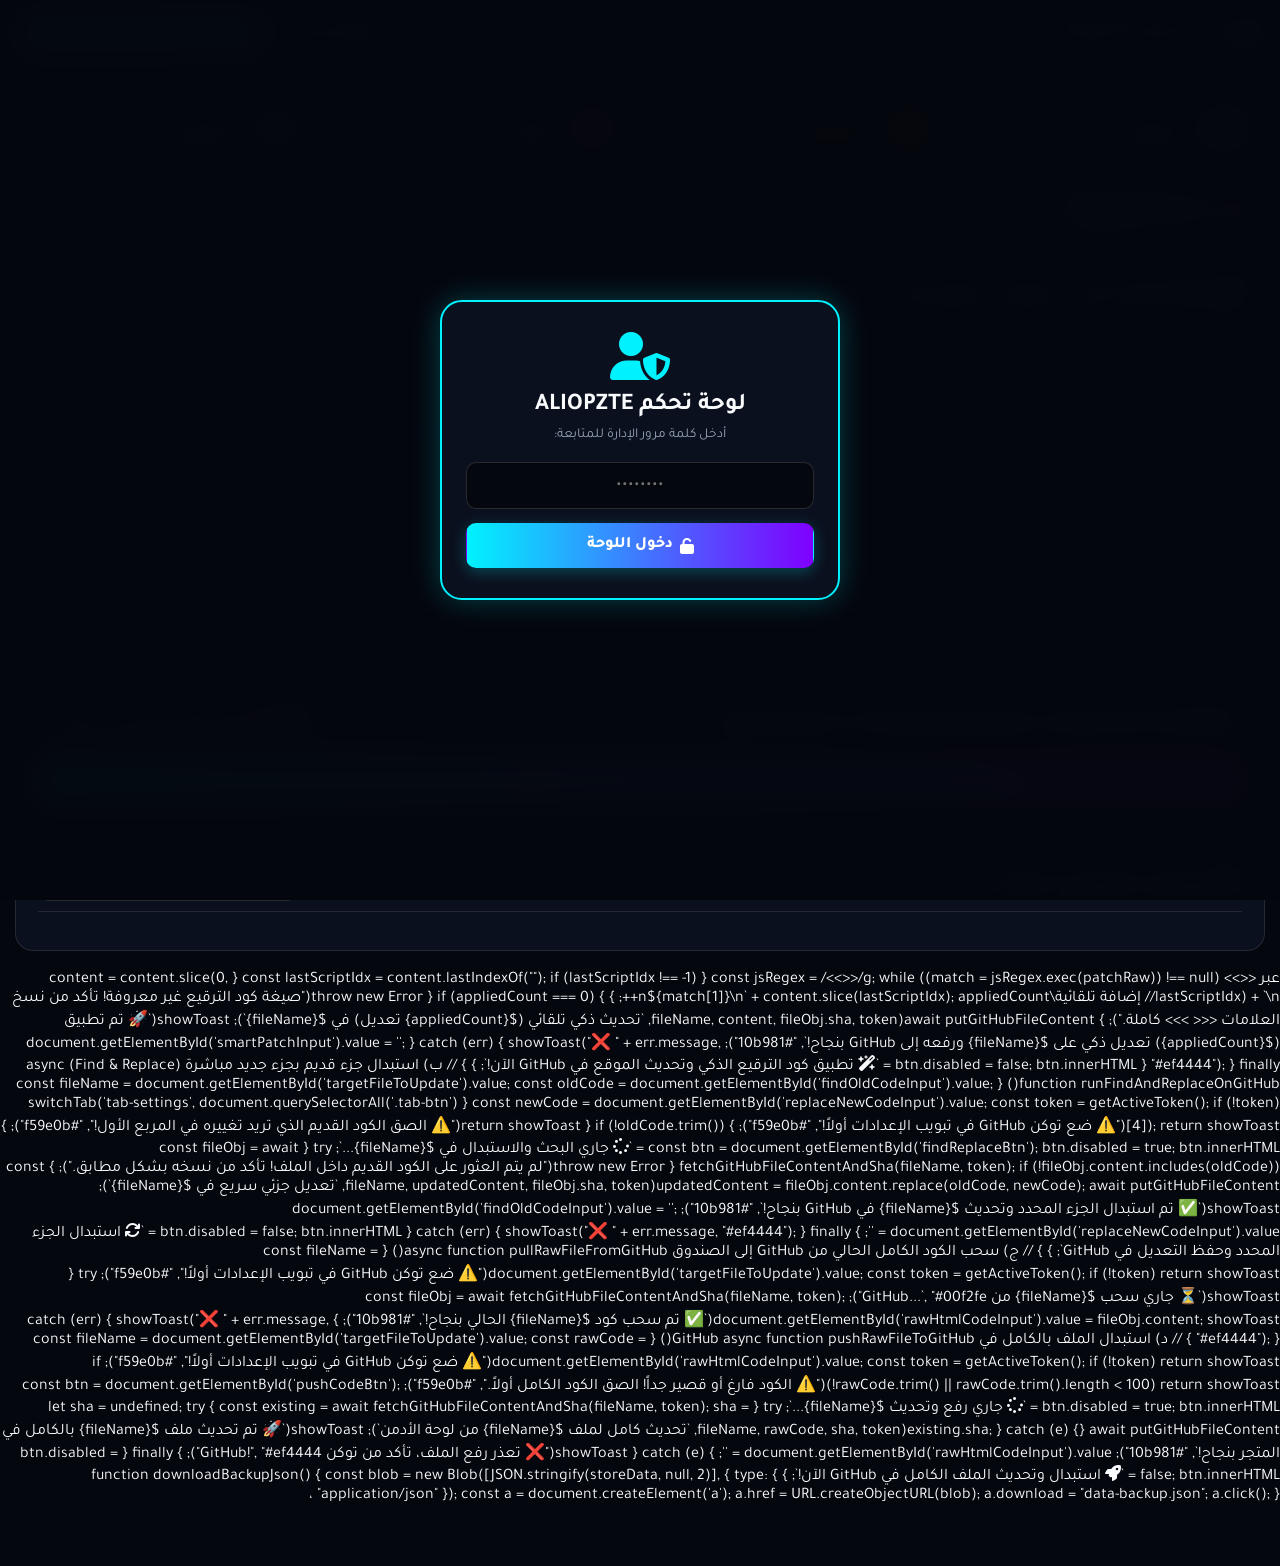
==== admin.html @ 4e35974c "Update admin.html" ====
<!DOCTYPE html>
<html lang="ar" dir="rtl">
<head>
    <meta charset="UTF-8">
    <meta name="viewport" content="width=device-width, initial-scale=1.0">
    <title>لوحة تحكم المتجر | ALIOPZTE Admin</title>
    <link href="https://fonts.googleapis.com/css2?family=Tajawal:wght@400;500;700;800;900&display=swap" rel="stylesheet">
    <link rel="stylesheet" href="https://cdnjs.cloudflare.com/ajax/libs/font-awesome/6.5.1/css/all.min.css">
    <style>
        :root {
            --bg-main: #05070e;
            --bg-card: rgba(13, 18, 32, 0.92);
            --primary: #00f2fe;
            --secondary: #7f00ff;
            --accent: #ff007f;
            --success: #10b981;
            --warning: #f59e0b;
            --danger: #ef4444;
            --text-main: #f8fafc;
            --text-muted: #94a3b8;
            --border: rgba(255, 255, 255, 0.1);
        }

        * { box-sizing: border-box; margin: 0; padding: 0; }
        body {
            background-color: var(--bg-main);
            background-image: 
                radial-gradient(circle at 15% 15%, rgba(127, 0, 255, 0.12) 0%, transparent 45%),
                radial-gradient(circle at 85% 85%, rgba(0, 242, 254, 0.12) 0%, transparent 45%);
            background-attachment: fixed;
            color: var(--text-main);
            font-family: 'Tajawal', sans-serif;
            min-height: 100vh;
            padding-bottom: 60px;
        }

        /* شاشة القفل */
        #loginOverlay {
            position: fixed; inset: 0; background: rgba(5, 7, 14, 0.98);
            backdrop-filter: blur(15px); z-index: 9999;
            display: flex; align-items: center; justify-content: center; padding: 20px;
        }
        .login-box {
            background: var(--bg-card); border: 2px solid var(--primary);
            border-radius: 22px; padding: 30px 24px; max-width: 400px; width: 100%;
            text-align: center; box-shadow: 0 0 30px rgba(0, 242, 254, 0.25);
        }

        /* الهيدر */
        .admin-header {
            background: rgba(5, 7, 14, 0.92); backdrop-filter: blur(14px);
            border-bottom: 1px solid var(--border); padding: 14px 20px;
            position: sticky; top: 0; z-index: 1000;
            display: flex; align-items: center; justify-content: space-between; flex-wrap: wrap; gap: 12px;
        }
        .brand { display: flex; align-items: center; gap: 10px; font-weight: 900; font-size: 1.25rem; color: #fff; text-decoration: none; }
        .brand i { color: var(--primary); font-size: 1.5rem; }

        .btn {
            padding: 10px 16px; border-radius: 10px; border: 1px solid transparent;
            font-family: inherit; font-weight: 800; font-size: 0.85rem;
            cursor: pointer; display: inline-flex; align-items: center; gap: 7px;
            text-decoration: none; color: #fff; transition: 0.2s;
        }
        .btn:hover { transform: translateY(-2px); }
        .btn:disabled { opacity: 0.5; cursor: not-allowed; transform: none; }
        .btn-primary { background: linear-gradient(90deg, var(--primary), var(--secondary)); box-shadow: 0 4px 15px rgba(0, 242, 254, 0.25); }
        .btn-success { background: linear-gradient(90deg, #10b981, #059669); box-shadow: 0 4px 15px rgba(16, 185, 129, 0.3); }
        .btn-danger { background: rgba(239, 68, 68, 0.18); border-color: rgba(239, 68, 68, 0.5); color: #fca5a5; }
        .btn-warning { background: linear-gradient(90deg, #f59e0b, #ea580c); color: #fff; }
        .btn-glass { background: rgba(255, 255, 255, 0.07); border-color: var(--border); }

        .container { max-width: 1280px; margin: 20px auto; padding: 0 15px; }

        /* شريط الإحصائيات */
        .stats-grid {
            display: grid; grid-template-columns: repeat(auto-fit, minmax(200px, 1fr));
            gap: 14px; margin-bottom: 20px;
        }
        .stat-card {
            background: var(--bg-card); border: 1px solid var(--border);
            border-radius: 16px; padding: 16px; display: flex; align-items: center; gap: 14px;
        }
        .stat-icon {
            width: 46px; height: 46px; border-radius: 12px;
            display: flex; align-items: center; justify-content: center; font-size: 1.3rem;
        }

        /* التبويبات */
        .tabs-nav {
            display: flex; gap: 8px; overflow-x: auto; padding-bottom: 10px; margin-bottom: 18px;
        }
        .tab-btn {
            background: var(--bg-card); border: 1px solid var(--border);
            color: var(--text-muted); padding: 11px 18px; border-radius: 12px;
            font-family: inherit; font-weight: 800; font-size: 0.88rem;
            cursor: pointer; white-space: nowrap; display: flex; align-items: center; gap: 8px;
        }
        .tab-btn.active {
            background: linear-gradient(90deg, rgba(0, 242, 254, 0.2), rgba(127, 0, 255, 0.2));
            border-color: var(--primary); color: #fff;
        }

        .tab-pane { display: none; }
        .tab-pane.active { display: block; }

        .card-panel {
            background: var(--bg-card); border: 1px solid var(--border);
            border-radius: 18px; padding: 22px; margin-bottom: 20px;
        }
        .panel-title {
            font-size: 1.15rem; font-weight: 900; margin-bottom: 16px;
            padding-bottom: 10px; border-bottom: 1px solid var(--border);
            display: flex; align-items: center; justify-content: space-between; flex-wrap: wrap; gap: 10px;
        }

        .form-grid { display: grid; grid-template-columns: 1fr 1fr; gap: 14px; margin-bottom: 14px; }
        @media (max-width: 700px) { .form-grid { grid-template-columns: 1fr; } }
        .form-group { margin-bottom: 14px; }
        label { display: block; font-size: 0.84rem; font-weight: 800; margin-bottom: 6px; color: #cbd5e1; }
        input[type="text"], input[type="password"], input[type="datetime-local"], select, textarea {
            width: 100%; padding: 11px 14px; border-radius: 10px;
            border: 1px solid rgba(255, 255, 255, 0.14); background: rgba(5, 7, 14, 0.85);
            color: #fff; font-family: inherit; font-size: 0.9rem; outline: none;
        }
        input:focus, select:focus, textarea:focus { border-color: var(--primary); }

        textarea.code-editor-box {
            font-family: monospace;
            font-size: 0.82rem;
            direction: ltr;
            text-align: left;
            line-height: 1.5;
            background: #02040a;
            border-color: rgba(16, 185, 129, 0.4);
            color: #00ff88;
        }

        .patch-guide-banner {
            background: rgba(16, 185, 129, 0.08);
            border: 1px dashed rgba(16, 185, 129, 0.5);
            border-radius: 12px;
            padding: 12px 15px;
            margin-bottom: 16px;
            font-size: 0.83rem;
            line-height: 1.6;
            color: #d1fae5;
        }

        /* قائمة العناصر في الأدمن */
        .admin-items-grid {
            display: grid; grid-template-columns: repeat(auto-fill, minmax(270px, 1fr)); gap: 14px;
        }
        .admin-item-card {
            background: rgba(5, 7, 14, 0.75); border: 1px solid var(--border);
            border-radius: 14px; overflow: hidden; display: flex; flex-direction: column;
        }
        .admin-item-card img { width: 100%; height: 140px; object-fit: cover; }
        .admin-item-body { padding: 12px; flex: 1; display: flex; flex-direction: column; gap: 6px; }
        .admin-item-actions { display: flex; gap: 6px; margin-top: auto; padding-top: 8px; flex-wrap: wrap; }

        /* بادجات جوائز العجلة */
        .prizes-list { display: flex; flex-wrap: wrap; gap: 10px; margin-top: 12px; }
        .prize-chip {
            background: rgba(255, 215, 0, 0.12); border: 1px solid rgba(255, 215, 0, 0.4);
            color: #ffd700; padding: 8px 14px; border-radius: 12px; font-weight: 800; font-size: 0.88rem;
            display: flex; align-items: center; gap: 10px;
        }
        .prize-chip button {
            background: rgba(239, 68, 68, 0.25); border: none; color: #fca5a5;
            width: 22px; height: 22px; border-radius: 50%; cursor: pointer; font-size: 0.75rem;
        }

        .quick-xp-btns { display: flex; gap: 8px; flex-wrap: wrap; margin: 10px 0 16px; }
        .quick-xp-btn {
            background: rgba(0, 242, 254, 0.12); border: 1px solid rgba(0, 242, 254, 0.35);
            color: var(--primary); padding: 6px 12px; border-radius: 8px;
            font-family: inherit; font-weight: 800; font-size: 0.8rem; cursor: pointer;
        }
        .quick-xp-btn:hover { background: var(--primary); color: #000; }

        #toastBox {
            position: fixed; bottom: 20px; left: 20px; z-index: 9999;
            display: flex; flex-direction: column; gap: 8px;
        }
        .toast-item {
            background: #0d1222; border-right: 4px solid var(--primary);
            color: #fff; padding: 12px 18px; border-radius: 10px; font-weight: 800;
            box-shadow: 0 8px 25px rgba(0,0,0,0.6); font-size: 0.88rem;
        }
    </style>
</head>
<body>

    <!-- نافذة تسجيل الدخول للأدمن -->
    <div id="loginOverlay">
        <div class="login-box">
            <i class="fa-solid fa-user-shield" style="font-size:3rem; color:var(--primary); margin-bottom:12px;"></i>
            <h2 style="margin-bottom:6px;">لوحة تحكم ALIOPZTE</h2>
            <p style="color:var(--text-muted); font-size:0.85rem; margin-bottom:18px;">أدخل كلمة مرور الإدارة للمتابعة:</p>
            <input type="password" id="adminPassInput" placeholder="••••••••" style="text-align:center; font-size:1.2rem; margin-bottom:14px;" onkeydown="if(event.key==='Enter') checkAdminLogin()">
            <button onclick="checkAdminLogin()" class="btn btn-primary" style="width:100%; justify-content:center; padding:12px; font-size:1rem;">
                <i class="fa-solid fa-unlock"></i> دخول اللوحة
            </button>
            <p id="loginErr" style="color:var(--danger); font-size:0.82rem; margin-top:10px; display:none;">❌ كلمة المرور غير صحيحة!</p>
        </div>
    </div>

    <!-- الهيدر العلوي -->
    <header class="admin-header">
        <a href="index.html" class="brand">
            <i class="fa-solid fa-gauge-high"></i>
            <span>إدارة متجر <span style="color:var(--primary);">ALIOPZTE</span></span>
        </a>
        <div style="display:flex; gap:8px; flex-wrap:wrap;">
            <a href="index.html" class="btn btn-glass"><i class="fa-solid fa-store"></i> فتح المتجر</a>
            <button onclick="saveDataToGitHub()" id="mainSaveBtn" class="btn btn-success">
                <i class="fa-solid fa-cloud-arrow-up"></i> حفظ جميع التغييرات في المتجر
            </button>
        </div>
    </header>

    <div class="container">
        <!-- شريط الإحصائيات السريعة -->
        <div class="stats-grid">
            <div class="stat-card">
                <div class="stat-icon" style="background:rgba(0,242,254,0.15); color:var(--primary);"><i class="fa-solid fa-gamepad"></i></div>
                <div>
                    <span style="font-size:0.78rem; color:var(--text-muted);">إجمالي العناصر والملفات</span>
                    <strong id="statItemsCount" style="display:block; font-size:1.25rem;">0 عنصر</strong>
                </div>
            </div>
            <div class="stat-card">
                <div class="stat-icon" style="background:rgba(245,158,11,0.15); color:#ffd700;"><i class="fa-solid fa-dharmachakra"></i></div>
                <div>
                    <span style="font-size:0.78rem; color:var(--text-muted);">حالة عجلة الحظ</span>
                    <strong id="statWheelState" style="display:block; font-size:1.1rem; color:#ffd700;">مقفلة 🔒</strong>
                </div>
            </div>
            <div class="stat-card">
                <div class="stat-icon" style="background:rgba(255,0,127,0.15); color:var(--accent);"><i class="fa-solid fa-key"></i></div>
                <div>
                    <span style="font-size:0.78rem; color:var(--text-muted);">أكواد الهدايا الفعالة</span>
                    <strong id="statCodesCount" style="display:block; font-size:1.25rem;">0 كود</strong>
                </div>
            </div>
            <div class="stat-card">
                <div class="stat-icon" style="background:rgba(16,185,129,0.15); color:var(--success);"><i class="fa-solid fa-handshake"></i></div>
                <div>
                    <span style="font-size:0.78rem; color:var(--text-muted);">شركاء المتجر</span>
                    <strong id="statPartnersCount" style="display:block; font-size:1.25rem;">0 شريك</strong>
                </div>
            </div>
        </div>

        <!-- أزرار التبويبات -->
        <nav class="tabs-nav">
            <button class="tab-btn active" onclick="switchTab('tab-items', this)"><i class="fa-solid fa-boxes-stacked"></i> إدارة الألعاب والمودات</button>
            <button class="tab-btn" onclick="switchTab('tab-wheel', this)"><i class="fa-solid fa-dharmachakra"></i> عجلة الحظ وجوائز XP</button>
            <button class="tab-btn" onclick="switchTab('tab-codes', this)"><i class="fa-solid fa-key"></i> أكواد الهدايا</button>
            <button class="tab-btn" onclick="switchTab('tab-partners', this)"><i class="fa-solid fa-handshake"></i> روم الشراكات</button>
            <button class="tab-btn" onclick="switchTab('tab-settings', this)"><i class="fa-solid fa-sliders"></i> الأخبار وإعدادات GitHub</button>
            <button class="tab-btn" onclick="switchTab('tab-updater', this)"><i class="fa-solid fa-wand-magic-sparkles" style="color:#10b981;"></i> 🤖 المرقع الذكي وتحديث الكود</button>
        </nav>

        <!-- ================= 1. تبويب إدارة العناصر ================= -->
        <div id="tab-items" class="tab-pane active">
            <div class="card-panel">
                <div class="panel-title">
                    <span id="itemFormHeader"><i class="fa-solid fa-plus-circle" style="color:var(--primary);"></i> إضافة لعبة / مود / سكربت / فيديو جديد</span>
                    <button id="cancelEditBtn" onclick="resetItemForm()" class="btn btn-glass" style="display:none;">إلغاء التعديل</button>
                </div>

                <input type="hidden" id="editItemId" value="">

                <div class="form-grid">
                    <div class="form-group">
                        <label>عنوان العنصر (اسم اللعبة أو المود أو الحلقة):</label>
                        <input type="text" id="itemTitle" placeholder="مثال: مود التحول في ماين كرافت للجوال">
                    </div>
                    <div class="form-group">
                        <label>القسم (Category):</label>
                        <select id="itemCategory">
                            <option value="minecraft">🧊 ماين كرافت (minecraft)</option>
                            <option value="roblox">🎮 روبلكس (roblox)</option>
                            <option value="mods">🧩 مودات (mods)</option>
                            <option value="scripts">💻 سكربتات (scripts)</option>
                            <option value="other-games">👻 ألعاب أخرى (other-games)</option>
                            <option value="videos">🎬 فيديوهات (videos)</option>
                        </select>
                    </div>
                </div>

                <div class="form-grid">
                    <div class="form-group">
                        <label>رابط صورة العنصر (Image URL):</label>
                        <input type="text" id="itemImage" placeholder="https://...">
                    </div>
                    <div class="form-group">
                        <label>رابط التحميل أو الفيديو (Download / Video URL):</label>
                        <input type="text" id="itemUrl" placeholder="https://...">
                    </div>
                </div>

                <div class="form-group">
                    <label>وصف العنصر:</label>
                    <textarea id="itemDesc" rows="2" placeholder="اكتب وصفاً مختصراً ومشوقاً للعنصر..."></textarea>
                </div>

                <div class="form-group">
                    <label>كود السكربت للنسخ المباشر (اختياري - يظهر في صندوق النسخ السريع):</label>
                    <input type="text" id="itemScript" placeholder="اختياري: loadstring(game:HttpGet('...'))()">
                </div>

                <div style="display:flex; align-items:center; justify-content:space-between; flex-wrap:wrap; gap:12px; background:rgba(88,101,242,0.12); border:1px solid rgba(88,101,242,0.35); padding:12px 15px; border-radius:12px; margin-bottom:14px;">
                    <label style="margin:0; display:flex; align-items:center; gap:8px; cursor:pointer; color:#fff;">
                        <input type="checkbox" id="notifyDiscordOnAdd" checked style="width:18px; height:18px;">
                        <span>🔔 إرسال إشعار تلقائي في ديسكورد مع منشن <code>@everyone</code> عند إضافة هذا العنصر</span>
                    </label>
                    <label style="margin:0; display:flex; align-items:center; gap:8px; cursor:pointer; color:#ffd700;">
                        <input type="checkbox" id="setAsFeaturedOnAdd" style="width:18px; height:18px;">
                        <span>🔥 تعيين كعنصر رائج في أعلى المتجر</span>
                    </label>
                </div>

                <button id="saveItemBtn" onclick="addOrUpdateItem()" class="btn btn-primary" style="width:100%; justify-content:center; padding:12px; font-size:0.95rem;">
                    <i class="fa-solid fa-plus"></i> إضافة العنصر وحفظه في المتجر
                </button>
            </div>

            <div class="card-panel">
                <div class="panel-title">
                    <span><i class="fa-solid fa-layer-group" style="color:var(--primary);"></i> العناصر الحالية في المتجر</span>
                    <input type="text" id="adminSearchInput" oninput="renderAdminItems()" placeholder="ابحث في العناصر..." style="max-width:260px; padding:7px 12px;">
                </div>
                <div id="adminItemsGrid" class="admin-items-grid"></div>
            </div>
        </div>

        <!-- ================= 2. تبويب عجلة الحظ وجوائز الـ XP ================= -->
        <div id="tab-wheel" class="tab-pane">
            <div class="card-panel">
                <div class="panel-title">
                    <span><i class="fa-solid fa-dharmachakra" style="color:#ffd700;"></i> التحكم الكامل بعجلة الحظ وجوائز الـ XP</span>
                    <button onclick="saveDataToGitHub()" class="btn btn-success"><i class="fa-solid fa-floppy-disk"></i> حفظ إعدادات العجلة</button>
                </div>

                <div class="form-group">
                    <label>حالة عجلة الحظ في المتجر (Wheel Status):</label>
                    <select id="wheelStatusSelect" onchange="updateWheelStatusLocal()">
                        <option value="open">🟢 مفتوحة للجميع (Open - يمكن للمتابعين تدويرها)</option>
                        <option value="locked">🔒 مقفلة مؤقتاً (Locked - تظهر العجلة مع رسالة مقفلة مؤقتاً)</option>
                        <option value="hidden">👁️‍🗨️ مخفية تماماً (Hidden - إخفاء زر الحظ من الهيدر)</option>
                    </select>
                </div>

                <hr style="border-color:var(--border); margin:18px 0;">

                <label>⚡ إضافة سريعة لجوائز نقاط XP بضغطة زر (تُضاف لرصيد الفائز تلقائياً):</label>
                <div class="quick-xp-btns">
                    <button class="quick-xp-btn" onclick="quickAddPrize('10 XP 🎁')">+ إضافة (10 XP 🎁)</button>
                    <button class="quick-xp-btn" onclick="quickAddPrize('25 XP ⚡')">+ إضافة (25 XP ⚡)</button>
                    <button class="quick-xp-btn" onclick="quickAddPrize('50 XP 🔥')">+ إضافة (50 XP 🔥)</button>
                    <button class="quick-xp-btn" onclick="quickAddPrize('100 XP 💎')">+ إضافة (100 XP 💎)</button>
                    <button class="quick-xp-btn" onclick="quickAddPrize('200 XP 👑')">+ إضافة (200 XP 👑)</button>
                    <button class="quick-xp-btn" onclick="quickAddPrize('حظ أوفر في المرة القادمة!')">+ إضافة (حظ أوفر)</button>
                </div>

                <div class="form-group" style="margin-top:14px;">
                    <label>أو اكتب جائزة مخصصة (أي نص يحتوي على رقم مثل <code>75 XP</code> سيعطي الفائز 75 نقطة XP تلقائياً!):</label>
                    <div style="display:flex; gap:10px;">
                        <input type="text" id="newWheelPrizeInput" placeholder="مثال: 60 XP 🔥 أو كود سري: VIP2026">
                        <button onclick="addCustomWheelPrize()" class="btn btn-primary" style="white-space:nowrap;"><i class="fa-solid fa-plus"></i> إضافة الجائزة</button>
                    </div>
                </div>

                <label style="margin-top:16px;">🎁 الجوائز الموجودة داخل العجلة حالياً (اضغط X لحذف أي جائزة):</label>
                <div id="wheelPrizesList" class="prizes-list"></div>
            </div>
        </div>

        <!-- ================= 3. تبويب أكواد الهدايا ================= -->
        <div id="tab-codes" class="tab-pane">
            <div class="card-panel">
                <div class="panel-title">
                    <span><i class="fa-solid fa-key" style="color:var(--accent);"></i> إدارة أكواد الهدايا والمودات السرية</span>
                </div>

                <div class="form-grid">
                    <div class="form-group">
                        <label>الكود السري (Code):</label>
                        <div style="display:flex; gap:8px;">
                            <input type="text" id="newCodeText" placeholder="مثال: ALI2026">
                            <button onclick="generateRandomCode()" class="btn btn-glass" title="توليد كود عشوائي"><i class="fa-solid fa-dice"></i></button>
                        </div>
                    </div>
                    <div class="form-group">
                        <label>الرابط الذي يفتحه الكود (URL):</label>
                        <input type="text" id="newCodeUrl" placeholder="https://...">
                    </div>
                </div>
                <button onclick="addGiftCode()" class="btn btn-primary"><i class="fa-solid fa-plus"></i> إضافة الكود وحفظه</button>

                <div id="codesListContainer" style="margin-top:20px; display:flex; flex-direction:column; gap:10px;"></div>
            </div>
        </div>

        <!-- ================= 4. تبويب الشراكات ================= -->
        <div id="tab-partners" class="tab-pane">
            <div class="card-panel">
                <div class="panel-title">
                    <span><i class="fa-solid fa-handshake" style="color:var(--primary);"></i> إدارة روم الشراكات</span>
                </div>
                <div class="form-grid">
                    <div class="form-group">
                        <label>اسم الشريك أو القناة:</label>
                        <input type="text" id="partnerName" placeholder="اسم اليوتيوبر / الشريك">
                    </div>
                    <div class="form-group">
                        <label>رابط صورة الشريك (Avatar URL):</label>
                        <input type="text" id="partnerImage" placeholder="https://...">
                    </div>
                </div>
                <div class="form-group">
                    <label>رابط قناة اليوتيوب أو السيرفر:</label>
                    <input type="text" id="partnerUrl" placeholder="https://youtube.com/...">
                </div>
                <button onclick="addPartner()" class="btn btn-primary"><i class="fa-solid fa-plus"></i> إضافة الشريك وحفظه</button>

                <div id="partnersListContainer" style="margin-top:20px; display:grid; grid-template-columns:repeat(auto-fill, minmax(240px,1fr)); gap:12px;"></div>
            </div>
        </div>

        <!-- ================= 5. تبويب الأخبار وإعدادات GitHub والديسكورد ================= -->
        <div id="tab-settings" class="tab-pane">
            <div class="card-panel">
                <div class="panel-title">
                    <span><i class="fa-solid fa-bullhorn" style="color:var(--primary);"></i> شريط الأخبار المتحرك والعداد التنازلي وإعدادات الربط</span>
                    <button onclick="saveDataToGitHub()" class="btn btn-success"><i class="fa-solid fa-floppy-disk"></i> حفظ الإعدادات</button>
                </div>

                <div class="form-group">
                    <label>نص شريط الأخبار المتحرك في أعلى المتجر (News Ticker):</label>
                    <input type="text" id="newsTickerInput" placeholder="🔥 أهلاً بك في متجر ALIOPZTE الرسمي...">
                </div>

                <div class="form-grid">
                    <div class="form-group">
                        <label>عنوان الحدث القادم (فوق العداد التنازلي في المتجر):</label>
                        <input type="text" id="eventTitleInput" placeholder="🔥 العد التنازلي للفعالية والتحديث القادم في المتجر!">
                    </div>
                    <div class="form-group">
                        <label>وقت وتاريخ انتهاء العداد التنازلي:</label>
                        <input type="datetime-local" id="eventTargetDateInput">
                    </div>
                </div>

                <div class="form-group">
                    <label>العنصر الرائج في البنر الرئيسي (Featured Item):</label>
                    <select id="featuredItemSelect"></select>
                </div>

                <hr style="border-color:var(--border); margin:20px 0;">

                <div class="form-grid">
                    <div class="form-group">
                        <label><i class="fa-brands fa-github"></i> مفتاح GitHub الشخصي (Token - يُحفظ في جهازك فقط):</label>
                        <input type="password" id="ghTokenInput" placeholder="ghp_xxxxxxxxxxxxxxxxxxxx" oninput="localStorage.setItem('ali_store_gh_token', this.value.trim())">
                    </div>
                    <div class="form-group">
                        <label><i class="fa-brands fa-discord"></i> رابط Webhook ديسكورد لإشعارات الإضافات الجديدة:</label>
                        <input type="text" id="discordWebhookInput" placeholder="https://discord.com/api/webhooks/..." oninput="localStorage.setItem('ali_store_webhook', this.value.trim())">
                    </div>
                </div>

                <div style="display:flex; gap:10px; flex-wrap:wrap; margin-top:10px;">
                    <button onclick="downloadBackupJson()" class="btn btn-glass"><i class="fa-solid fa-download"></i> تحميل نسخة احتياطية (data.json)</button>
                </div>
            </div>
        </div>

        <!-- ================= 6. تبويب المرقع الذكي وتحديث كود الموقع بضغطة زر ================= -->
        <div id="tab-updater" class="tab-pane">

            <!-- اختيار الملف المستهدف لجميع أدوات التحديث -->
            <div class="card-panel" style="border-color: var(--primary); padding: 16px 22px;">
                <div style="display:flex; align-items:center; justify-content:space-between; flex-wrap:wrap; gap:12px;">
                    <label style="margin:0; font-size:0.95rem; color:#fff;">
                        <i class="fa-solid fa-file-code" style="color:var(--primary);"></i> اختر الملف المراد تعديله أو تحديثه في GitHub:
                    </label>
                    <select id="targetFileToUpdate" style="max-width:340px;">
                        <option value="index.html">🌐 الصفحة الرئيسية للمتجر (index.html)</option>
                        <option value="admin.html">🛠️ لوحة التحكم (admin.html)</option>
                    </select>
                </div>
            </div>

            <!-- الأداة 1: المرقع الذكي الأوتوماتيكي بصندوق واحد (One-Click Smart Auto-Patcher) -->
            <div class="card-panel" style="border-color: var(--success);">
                <div class="panel-title">
                    <span><i class="fa-solid fa-robot" style="color:var(--success);"></i> 1. المرقع الذكي الأوتوماتيكي (يعدل الجزء الصغير تلقائياً بدون استهلاك السقف!)</span>
                </div>

                <div class="patch-guide-banner">
                    💡 <b>كيف تستخدم المرقع الذكي لتوفير سقف جيميناي؟</b><br>
                    اطلب من جيميناي أي تعديل وقل له: <b>"أعطني كود ترقيع للمرقع الذكي"</b>. سيعطيك بضعة أسطر فقط تلصقها هنا وتضغط الزر، وستقوم اللوحة تلقائياً بسحب الملف من GitHub، ودمج التعديل في مكانه الدقيق، وإعادة رفعه فوراً!
                </div>

                <div class="form-group">
                    <label>الصق كود الترقيع الذكي (Smart Patch) هنا:</label>
                    <textarea id="smartPatchInput" class="code-editor-box" rows="8" placeholder="<<<OLD&#10;السطر القديم&#10;===NEW&#10;السطر الجديد&#10;>>>&#10;&#10;أو أوامر الإضافة التلقائية:&#10;<<<ADD_CSS ... >>>&#10;<<<ADD_HTML ... >>>&#10;<<<ADD_JS ... >>>"></textarea>
                </div>

                <button onclick="applySmartPatchToGitHub()" id="smartPatchBtn" class="btn btn-success" style="width:100%; justify-content:center; padding:14px; font-size:1rem;">
                    <i class="fa-solid fa-wand-magic-sparkles"></i> تطبيق كود الترقيع الذكي وتحديث الموقع في GitHub الآن!
                </button>
            </div>

            <!-- الأداة 2: استبدال جزء قديم بجزء جديد مباشرة (Find & Replace) -->
            <div class="card-panel">
                <div class="panel-title">
                    <span><i class="fa-solid fa-magnifying-glass-arrow-right" style="color:var(--primary);"></i> 2. استبدال جزء بسيط مباشرة (القديم ⬅️ الجديد)</span>
                </div>
                <p style="color:var(--text-muted); font-size:0.84rem; margin-bottom:14px;">
                    إذا أردت تغيير كلمة أو جملة أو دالة معينة بدون علامات، ضع الجزء القديم في المربع الأول والجزء الجديد في المربع الثاني واضغط استبدال:
                </p>

                <div class="form-grid">
                    <div class="form-group">
                        <label style="color:#fca5a5;">❌ الكود أو النص القديم (الموجود حالياً في الملف):</label>
                        <textarea id="findOldCodeInput" class="code-editor-box" style="border-color:rgba(239,68,68,0.4); color:#fca5a5;" rows="6" placeholder="الصق السطر أو الكود القديم هنا..."></textarea>
                    </div>
                    <div class="form-group">
                        <label style="color:#86efac;">✅ الكود أو النص الجديد (الذي سيحل محله):</label>
                        <textarea id="replaceNewCodeInput" class="code-editor-box" rows="6" placeholder="الصق السطر أو الكود الجديد هنا..."></textarea>
                    </div>
                </div>

                <button onclick="runFindAndReplaceOnGitHub()" id="findReplaceBtn" class="btn btn-primary" style="width:100%; justify-content:center; padding:13px; font-size:0.95rem;">
                    <i class="fa-solid fa-arrows-rotate"></i> استبدال الجزء المحدد وحفظ التعديل في GitHub
                </button>
            </div>

            <!-- الأداة 3: محدث الكود الكامل الأصلي -->
            <div class="card-panel">
                <div class="panel-title">
                    <span><i class="fa-solid fa-bolt" style="color:#ffd700;"></i> 3. محدث الكود الكامل للموقع (استبدال الملف بالكامل عند الحاجة)</span>
                    <button onclick="pullRawFileFromGitHub()" class="btn btn-glass" style="font-size:0.8rem;">
                        <i class="fa-solid fa-cloud-arrow-down"></i> سحب كود الملف الحالي من GitHub
                    </button>
                </div>
                <p style="color:var(--text-muted); font-size:0.85rem; margin-bottom:14px; line-height:1.6;">
                    بدلاً من الذهاب إلى GitHub ومسح الكود القديم يدوياً على التابلت، فقط انسخ الكود الكامل الجديد، والصقه في الصندوق بالأسفل واضغط زر التحديث الفوري!
                </p>
                <div class="form-group">
                    <label>الصق الكود الكامل الجديد هنا:</label>
                    <textarea id="rawHtmlCodeInput" rows="8" placeholder="<!DOCTYPE html>... الصق الكود الكامل هنا" style="font-family:monospace; font-size:0.8rem; direction:ltr; text-align:left;"></textarea>
                </div>
                <button onclick="pushRawFileToGitHub()" id="pushCodeBtn" class="btn btn-warning" style="width:100%; justify-content:center; padding:14px; font-size:1rem;">
                    <i class="fa-solid fa-rocket"></i> استبدال وتحديث الملف الكامل في GitHub الآن!
                </button>
            </div>

        </div>

    </div>

    <div id="toastBox"></div>

    <script>
        const ADMIN_PASS = "19861986";
        const REPO_OWNER = "markbrabos010-lab";
        const REPO_NAME = "ALIOPZTE-";
        const DEFAULT_WEBHOOK = "https://discord.com/api/webhooks/1559231090017960036/YxeIkD33H6_3EMzHLFq53PKPnnQ2Zvg6f0XZo-19ZkiIk7zfI9uR9KSenZuCRtLzpO6r";

        let storeData = {
            newsTicker: "🔥 أهلاً بك في متجر ALIOPZTE الرسمي للألعاب والمودات | لا تنسَ الانضمام لسيرفر الديسكورد!",
            eventTitle: "🔥 العد التنازلي للفعالية والتحديث القادم في المتجر!",
            eventTargetDate: "",
            featuredId: null,
            wheelStatus: "open",
            wheelPrizes: ["15 XP ⚡", "25 XP 💎", "50 XP 🔥", "100 XP 👑", "20 XP ✨", "5 XP 🎁"],
            items: [],
            partners: [],
            codes: []
        };

        function showToast(msg, color = "#00f2fe") {
            const box = document.getElementById('toastBox');
            const el = document.createElement('div');
            el.className = 'toast-item';
            el.style.borderRightColor = color;
            el.innerText = msg;
            box.appendChild(el);
            setTimeout(() => el.remove(), 4000);
        }

        function checkAdminLogin() {
            const val = document.getElementById('adminPassInput').value.trim();
            if (val === ADMIN_PASS) {
                sessionStorage.setItem("ali_admin_logged", "true");
                document.getElementById('loginOverlay').style.display = 'none';
                initAdminPanel();
            } else {
                document.getElementById('loginErr').style.display = 'block';
            }
        }

        window.addEventListener('DOMContentLoaded', () => {
            if (sessionStorage.getItem("ali_admin_logged") === "true") {
                document.getElementById('loginOverlay').style.display = 'none';
                initAdminPanel();
            }
        });

        function switchTab(tabId, btn) {
            document.querySelectorAll('.tab-pane').forEach(p => p.classList.remove('active'));
            document.querySelectorAll('.tab-btn').forEach(b => b.classList.remove('active'));
            document.getElementById(tabId).classList.add('active');
            btn.classList.add('active');
        }

        async function initAdminPanel() {
            const savedToken = localStorage.getItem('ali_store_gh_token') || localStorage.getItem('ali_bot_gh_token') || '';
            document.getElementById('ghTokenInput').value = savedToken;

            const savedWebhook = localStorage.getItem('ali_store_webhook') || DEFAULT_WEBHOOK;
            document.getElementById('discordWebhookInput').value = savedWebhook;

            try {
                const res = await fetch('data.json?nocache=' + Date.now());
                if (res.ok) {
                    const data = await res.json();
                    storeData = Object.assign(storeData, data);
                    if (!storeData.wheelPrizes || storeData.wheelPrizes.length === 0) {
                        storeData.wheelPrizes = ["15 XP ⚡", "25 XP 💎", "50 XP 🔥", "100 XP 👑", "20 XP ✨"];
                    }
                }
            } catch (e) {}

            refreshAllAdminUI();
        }

        function refreshAllAdminUI() {
            document.getElementById('statItemsCount').innerText = `${(storeData.items || []).length} عنصر`;
            document.getElementById('statCodesCount').innerText = `${(storeData.codes || []).length} كود`;
            document.getElementById('statPartnersCount').innerText = `${(storeData.partners || []).length} شريك`;

            const stateMap = { open: "مفتوحة 🟢", locked: "مقفلة 🔒", hidden: "مخفية 👁️‍🗨️" };
            document.getElementById('statWheelState').innerText = stateMap[storeData.wheelStatus] || "مفتوحة 🟢";
            document.getElementById('wheelStatusSelect').value = storeData.wheelStatus || 'open';
            document.getElementById('newsTickerInput').value = storeData.newsTicker || '';
            document.getElementById('eventTitleInput').value = storeData.eventTitle || '';
            document.getElementById('eventTargetDateInput').value = storeData.eventTargetDate || '';

            renderAdminItems();
            renderWheelPrizesAdmin();
            renderCodesAdmin();
            renderPartnersAdmin();
            renderFeaturedSelect();
        }

        // ================= 1. إدارة العناصر =================
        function renderAdminItems() {
            const grid = document.getElementById('adminItemsGrid');
            const q = (document.getElementById('adminSearchInput').value || '').trim().toLowerCase();
            const items = (storeData.items || []).filter(i => !q || (i.title && i.title.toLowerCase().includes(q)));

            if (items.length === 0) {
                grid.innerHTML = '<p style="color:var(--text-muted);">لا توجد عناصر حالياً.</p>';
                return;
            }

            grid.innerHTML = items.map(item => {
                const isFeat = String(storeData.featuredId) === String(item.id);
                return `
                    <div class="admin-item-card" style="${isFeat ? 'border-color:#ffd700;' : ''}">
                        <img src="${item.image}" loading="lazy" onerror="this.src='https://cdn-icons-png.flaticon.com/512/686/686589.png'">
                        <div class="admin-item-body">
                            <div style="display:flex; justify-content:space-between; align-items:center;">
                                <span style="font-size:0.72rem; background:rgba(0,242,254,0.15); color:var(--primary); padding:2px 8px; border-radius:6px;">${item.category}</span>
                                ${isFeat ? '<span style="font-size:0.72rem; color:#ffd700; font-weight:bold;">🔥 الرائج حالياً</span>' : ''}
                            </div>
                            <strong style="font-size:0.95rem;">${item.title}</strong>
                            <p style="font-size:0.78rem; color:var(--text-muted); display:-webkit-box; -webkit-line-clamp:2; -webkit-box-orient:vertical; overflow:hidden;">${item.desc || ''}</p>
                            <div class="admin-item-actions">
                                <button onclick="startEditItem('${item.id}')" class="btn btn-glass" style="flex:1; padding:6px 10px; font-size:0.78rem; justify-content:center;">
                                    <i class="fa-solid fa-pen"></i> تعديل
                                </button>
                                <button onclick="setFeaturedQuick('${item.id}')" class="btn btn-glass" style="padding:6px 10px; font-size:0.78rem; color:#ffd700;" title="تعيين كعنصر رائج">
                                    <i class="fa-solid fa-fire"></i>
                                </button>
                                <button onclick="deleteItem('${item.id}')" class="btn btn-danger" style="padding:6px 10px; font-size:0.78rem;">
                                    <i class="fa-solid fa-trash"></i>
                                </button>
                            </div>
                        </div>
                    </div>
                `;
            }).join('');
        }

        async function addOrUpdateItem() {
            const editId = document.getElementById('editItemId').value;
            const title = document.getElementById('itemTitle').value.trim();
            const category = document.getElementById('itemCategory').value;
            const image = document.getElementById('itemImage').value.trim();
            const url = document.getElementById('itemUrl').value.trim();
            const desc = document.getElementById('itemDesc').value.trim();
            const script = document.getElementById('itemScript').value.trim();

            if (!title || !image || !url) {
                return showToast("⚠️ يرجى ملء العنوان ورابط الصورة ورابط التحميل!", "#f59e0b");
            }

            if (!storeData.items) storeData.items = [];

            if (editId) {
                const idx = storeData.items.findIndex(i => String(i.id) === String(editId));
                if (idx !== -1) {
                    storeData.items[idx] = { id: storeData.items[idx].id, title, category, image, url, desc, script };
                }
                showToast("✅ تم تعديل العنصر! جاري الحفظ في المتجر...");
            } else {
                const newId = Date.now();
                const newItem = { id: newId, title, category, image, url, desc, script };
                storeData.items.unshift(newItem);

                if (document.getElementById('setAsFeaturedOnAdd').checked) {
                    storeData.featuredId = newId;
                }

                if (document.getElementById('notifyDiscordOnAdd').checked) {
                    sendNewItemDiscordWebhook(newItem);
                }
            }

            resetItemForm();
            refreshAllAdminUI();
            await saveDataToGitHub();
        }

        function startEditItem(id) {
            const item = storeData.items.find(i => String(i.id) === String(id));
            if (!item) return;
            document.getElementById('editItemId').value = item.id;
            document.getElementById('itemTitle').value = item.title || '';
            document.getElementById('itemCategory').value = item.category || 'minecraft';
            document.getElementById('itemImage').value = item.image || '';
            document.getElementById('itemUrl').value = item.url || '';
            document.getElementById('itemDesc').value = item.desc || '';
            document.getElementById('itemScript').value = item.script || '';

            document.getElementById('itemFormHeader').innerHTML = `<i class="fa-solid fa-pen-to-square" style="color:#ffd700;"></i> تعديل العنصر: ${item.title}`;
            document.getElementById('saveItemBtn').innerHTML = `<i class="fa-solid fa-check"></i> حفظ التعديلات على العنصر`;
            document.getElementById('cancelEditBtn').style.display = 'inline-flex';
            window.scrollTo({ top: 0, behavior: 'smooth' });
        }

        function resetItemForm() {
            document.getElementById('editItemId').value = '';
            document.getElementById('itemTitle').value = '';
            document.getElementById('itemImage').value = '';
            document.getElementById('itemUrl').value = '';
            document.getElementById('itemDesc').value = '';
            document.getElementById('itemScript').value = '';
            document.getElementById('itemFormHeader').innerHTML = `<i class="fa-solid fa-plus-circle" style="color:var(--primary);"></i> إضافة لعبة / مود / سكربت / فيديو جديد`;
            document.getElementById('saveItemBtn').innerHTML = `<i class="fa-solid fa-plus"></i> إضافة العنصر وحفظه في المتجر`;
            document.getElementById('cancelEditBtn').style.display = 'none';
        }

        async function deleteItem(id) {
            if (!confirm("هل أنت متأكد من حذف هذا العنصر؟")) return;
            storeData.items = storeData.items.filter(i => String(i.id) !== String(id));
            refreshAllAdminUI();
            await saveDataToGitHub();
        }

        async function setFeaturedQuick(id) {
            storeData.featuredId = id;
            refreshAllAdminUI();
            await saveDataToGitHub();
        }

        async function sendNewItemDiscordWebhook(item) {
            const webhookUrl = document.getElementById('discordWebhookInput').value.trim() || DEFAULT_WEBHOOK;
            if (!webhookUrl) return;
            const itemDirectLink = `https://markbrabos010-lab.github.io/ALIOPZTE-/?id=${item.id}`;
            try {
                await fetch(webhookUrl, {
                    method: 'POST',
                    headers: { 'Content-Type': 'application/json' },
                    body: JSON.stringify({
                        content: "@everyone 🔥 **إضافة جديدة نزلت الآن في متجر ALIOPZTE!**",
                        embeds: [{
                            title: `🎮 ${item.title}`,
                            description: `${item.desc || 'متوفر الآن للتحميل المباشر في المتجر!'}\n\n📥 **[اضغط هنا للفتح والتحميل مباشرة](${itemDirectLink})**`,
                            color: 65534,
                            image: { url: item.image },
                            fields: [
                                { name: "📂 القسم:", value: item.category, inline: true }
                            ],
                            timestamp: new Date().toISOString()
                        }]
                    })
                });
            } catch (e) {}
        }

        // ================= 2. إدارة عجلة الحظ وجوائز الـ XP =================
        function updateWheelStatusLocal() {
            storeData.wheelStatus = document.getElementById('wheelStatusSelect').value;
            refreshAllAdminUI();
        }

        function renderWheelPrizesAdmin() {
            const box = document.getElementById('wheelPrizesList');
            if (!storeData.wheelPrizes || storeData.wheelPrizes.length === 0) {
                box.innerHTML = '<p style="color:var(--text-muted);">لا توجد جوائز مضافة.</p>';
                return;
            }
            box.innerHTML = storeData.wheelPrizes.map((p, idx) => `
                <div class="prize-chip">
                    <span>🎁 ${p}</span>
                    <button onclick="removeWheelPrize(${idx})" title="حذف الجائزة"><i class="fa-solid fa-xmark"></i></button>
                </div>
            `).join('');
        }

        function quickAddPrize(prizeText) {
            if (!storeData.wheelPrizes) storeData.wheelPrizes = [];
            storeData.wheelPrizes.push(prizeText);
            renderWheelPrizesAdmin();
            showToast(`➕ تمت إضافة (${prizeText}) إلى العجلة! اضغط حفظ لتطبيقها.`);
        }

        function addCustomWheelPrize() {
            const val = document.getElementById('newWheelPrizeInput').value.trim();
            if (!val) return showToast("⚠️ اكتب الجائزة أولاً!", "#f59e0b");
            if (!storeData.wheelPrizes) storeData.wheelPrizes = [];
            storeData.wheelPrizes.push(val);
            document.getElementById('newWheelPrizeInput').value = '';
            renderWheelPrizesAdmin();
            showToast(`➕ تمت إضافة (${val}) إلى العجلة!`);
        }

        function removeWheelPrize(idx) {
            storeData.wheelPrizes.splice(idx, 1);
            renderWheelPrizesAdmin();
        }

        // ================= 3. إدارة أكواد الهدايا =================
        function generateRandomCode() {
            const chars = "ABCDEFGHJKLMNPQRSTUVWXYZ23456789";
            let res = "ALI-";
            for (let i = 0; i < 5; i++) res += chars.charAt(Math.floor(Math.random() * chars.length));
            document.getElementById('newCodeText').value = res;
        }

        async function addGiftCode() {
            const code = document.getElementById('newCodeText').value.trim();
            const url = document.getElementById('newCodeUrl').value.trim();
            if (!code || !url) return showToast("⚠️ اكتب الكود والرابط أولاً!", "#f59e0b");
            if (!storeData.codes) storeData.codes = [];
            storeData.codes.unshift({ code, url });
            document.getElementById('newCodeText').value = '';
            document.getElementById('newCodeUrl').value = '';
            refreshAllAdminUI();
            await saveDataToGitHub();
        }

        async function removeGiftCode(idx) {
            storeData.codes.splice(idx, 1);
            refreshAllAdminUI();
            await saveDataToGitHub();
        }

        function renderCodesAdmin() {
            const box = document.getElementById('codesListContainer');
            if (!storeData.codes || storeData.codes.length === 0) {
                box.innerHTML = '<p style="color:var(--text-muted);">لا توجد أكواد هدايا حالياً.</p>';
                return;
            }
            box.innerHTML = storeData.codes.map((c, idx) => `
                <div style="background:rgba(5,7,14,0.8); border:1px solid var(--border); padding:12px; border-radius:12px; display:flex; justify-content:space-between; align-items:center; gap:10px;">
                    <div>
                        <strong style="color:var(--accent); font-size:1rem;">🔑 ${c.code}</strong>
                        <a href="${c.url}" target="_blank" style="display:block; color:var(--primary); font-size:0.78rem; margin-top:3px;">${c.url}</a>
                    </div>
                    <button onclick="removeGiftCode(${idx})" class="btn btn-danger"><i class="fa-solid fa-trash"></i></button>
                </div>
            `).join('');
        }

        // ================= 4. إدارة الشراكات =================
        async function addPartner() {
            const name = document.getElementById('partnerName').value.trim();
            const image = document.getElementById('partnerImage').value.trim();
            const youtubeUrl = document.getElementById('partnerUrl').value.trim();
            if (!name || !image || !youtubeUrl) return showToast("⚠️ املأ بيانات الشريك كاملة!", "#f59e0b");
            if (!storeData.partners) storeData.partners = [];
            storeData.partners.push({ id: Date.now(), name, image, youtubeUrl });
            document.getElementById('partnerName').value = '';
            document.getElementById('partnerImage').value = '';
            document.getElementById('partnerUrl').value = '';
            refreshAllAdminUI();
            await saveDataToGitHub();
        }

        async function removePartner(idx) {
            storeData.partners.splice(idx, 1);
            refreshAllAdminUI();
            await saveDataToGitHub();
        }

        function renderPartnersAdmin() {
            const box = document.getElementById('partnersListContainer');
            if (!storeData.partners || storeData.partners.length === 0) {
                box.innerHTML = '<p style="color:var(--text-muted);">لا يوجد شركاء حالياً.</p>';
                return;
            }
            box.innerHTML = storeData.partners.map((p, idx) => `
                <div style="background:rgba(5,7,14,0.8); border:1px solid var(--border); padding:10px; border-radius:12px; display:flex; align-items:center; justify-content:space-between; gap:10px;">
                    <div style="display:flex; align-items:center; gap:10px;">
                        <img src="${p.image}" style="width:40px; height:40px; border-radius:50%; object-fit:cover;">
                        <div>
                            <strong style="font-size:0.88rem; display:block;">${p.name}</strong>
                            <a href="${p.youtubeUrl}" target="_blank" style="font-size:0.72rem; color:var(--primary);">فتح الرابط</a>
                        </div>
                    </div>
                    <button onclick="removePartner(${idx})" class="btn btn-danger" style="padding:6px 10px;"><i class="fa-solid fa-trash"></i></button>
                </div>
            `).join('');
        }

        function renderFeaturedSelect() {
            const sel = document.getElementById('featuredItemSelect');
            sel.innerHTML = (storeData.items || []).map(i => `
                <option value="${i.id}" ${String(storeData.featuredId) === String(i.id) ? 'selected' : ''}>${i.title}</option>
            `).join('');
            sel.onchange = () => { storeData.featuredId = sel.value; };
        }

        // ================= 5. الحفظ المباشر في GitHub (data.json) =================
        async function saveDataToGitHub() {
            storeData.newsTicker = document.getElementById('newsTickerInput').value.trim() || storeData.newsTicker;
            storeData.eventTitle = document.getElementById('eventTitleInput').value.trim() || storeData.eventTitle;
            storeData.eventTargetDate = document.getElementById('eventTargetDateInput').value || storeData.eventTargetDate;
            storeData.wheelStatus = document.getElementById('wheelStatusSelect').value;

            const token = document.getElementById('ghTokenInput').value.trim() || localStorage.getItem('ali_store_gh_token');
            if (!token) {
                switchTab('tab-settings', document.querySelectorAll('.tab-btn')[4]);
                return showToast("⚠️ ضع توكن GitHub في تبويب الإعدادات أولاً لحفظ التغييرات!", "#f59e0b");
            }

            const btn = document.getElementById('mainSaveBtn');
            btn.disabled = true;
            btn.innerHTML = `<i class="fa-solid fa-spinner fa-spin"></i> جاري الحفظ في المتجر...`;

            const apiUrl = `https://api.github.com/repos/${REPO_OWNER}/${REPO_NAME}/contents/data.json?nocache=${Date.now()}`;
            try {
                let sha = undefined;
                const getRes = await fetch(apiUrl, { headers: { 'Authorization': `token ${token}`, 'Accept': 'application/vnd.github.v3+json' } });
                if (getRes.ok) {
                    const fileJson = await getRes.json();
                    sha = fileJson.sha;
                }

                const contentEncoded = btoa(unescape(encodeURIComponent(JSON.stringify(storeData, null, 2))));
                const putRes = await fetch(`https://api.github.com/repos/${REPO_OWNER}/${REPO_NAME}/contents/data.json`, {
                    method: 'PUT',
                    headers: {
                        'Authorization': `token ${token}`,
                        'Content-Type': 'application/json',
                        'Accept': 'application/vnd.github.v3+json'
                    },
                    body: JSON.stringify({
                        message: "تحديث بيانات المتجر من لوحة الأدمن",
                        content: contentEncoded,
                        sha: sha
                    })
                });

                if (putRes.ok) {
                    showToast("✅ تم حفظ جميع التغييرات في المتجر بنجاح!", "#10b981");
                } else {
                    showToast("❌ فشل الحفظ: تأكد من صلاحية توكن GitHub!", "#ef4444");
                }
            } catch (e) {
                showToast("❌ خطأ في الاتصال بـ GitHub!", "#ef4444");
            } finally {
                btn.disabled = false;
                btn.innerHTML = `<i class="fa-solid fa-cloud-arrow-up"></i> حفظ جميع التغييرات في المتجر`;
            }
        }

        // ================= 6. دوال المرقع الذكي الأوتوماتيكي ومحدث الكود السريع =================
        function getActiveToken() {
            return document.getElementById('ghTokenInput').value.trim() || localStorage.getItem('ali_store_gh_token') || '';
        }

        async function fetchGitHubFileContentAndSha(fileName, token) {
            const apiUrl = `https://api.github.com/repos/${REPO_OWNER}/${REPO_NAME}/contents/${fileName}?nocache=${Date.now()}`;
            const res = await fetch(apiUrl, {
                headers: {
                    'Authorization': `token ${token}`,
                    'Accept': 'application/vnd.github.v3+json'
                }
            });
            if (!res.ok) throw new Error(`تعذر سحب ملف (${fileName}) من GitHub! تأكد من صلاحية التوكن.`);
            const fileJson = await res.json();
            const decodedContent = decodeURIComponent(escape(atob(fileJson.content.replace(/\s/g, ''))));
            return { content: decodedContent, sha: fileJson.sha };
        }

        async function putGitHubFileContent(fileName, newContent, sha, token, commitMessage) {
            const apiUrl = `https://api.github.com/repos/${REPO_OWNER}/${REPO_NAME}/contents/${fileName}`;
            const contentEncoded = btoa(unescape(encodeURIComponent(newContent)));
            const putRes = await fetch(apiUrl, {
                method: 'PUT',
                headers: {
                    'Authorization': `token ${token}`,
                    'Content-Type': 'application/json',
                    'Accept': 'application/vnd.github.v3+json'
                },
                body: JSON.stringify({
                    message: commitMessage,
                    content: contentEncoded,
                    sha: sha
                })
            });
            if (!putRes.ok) throw new Error("فشل رفع التحديث إلى GitHub!");
            return await putRes.json();
        }

        // أ) تطبيق كود الترقيع الذكي بصندوق واحد (One-Click Smart Patch)
        async function applySmartPatchToGitHub() {
            const fileName = document.getElementById('targetFileToUpdate').value;
            const patchRaw = document.getElementById('smartPatchInput').value.trim();
            const token = getActiveToken();

            if (!token) {
                switchTab('tab-settings', document.querySelectorAll('.tab-btn')[4]);
                return showToast("⚠️ ضع توكن GitHub في تبويب الإعدادات أولاً!", "#f59e0b");
            }
            if (!patchRaw) {
                return showToast("⚠️ الصق كود الترقيع الذكي أولاً!", "#f59e0b");
            }

            const btn = document.getElementById('smartPatchBtn');
            btn.disabled = true;
            btn.innerHTML = `<i class="fa-solid fa-spinner fa-spin"></i> جاري سحب ${fileName} وتطبيق التعديل الذكي تلقائياً...`;

            try {
                const fileObj = await fetchGitHubFileContentAndSha(fileName, token);
                let content = fileObj.content;
                let appliedCount = 0;

                // 1. استبدال <<<OLD ... ===NEW ... >>>
                const replaceRegex = /<<<OLD\s*([\s\S]*?)\s*===NEW\s*([\s\S]*?)\s*>>>/g;
                let match;
                while ((match = replaceRegex.exec(patchRaw)) !== null) {
                    const oldPart = match[1];
                    const newPart = match[2];
                    if (content.includes(oldPart)) {
                        content = content.replace(oldPart, newPart);
                        appliedCount++;
                    } else {
                        throw new Error("لم يتم العثور على السطر القديم المطابق داخل الملف! لم يتم تغيير أي شيء حفاظاً على سلامة الموقع.");
                    }
                }

                // 2. إضافة CSS تلقائياً قبل </style> عبر <<<ADD_CSS ... >>>
                const cssRegex = /<<<ADD_CSS\s*([\s\S]*?)\s*>>>/g;
                while ((match = cssRegex.exec(patchRaw)) !== null) {
                    if (content.includes("</style>")) {
                        content = content.replace("</style>", `\n/* إضافة تلقائية */\n${match[1]}\n</style>`);
                        appliedCount++;
                    }
                }

                // 3. إضافة HTML تلقائياً قبل </body> عبر <<<ADD_HTML ... >>>
                const htmlRegex = /<<<ADD_HTML\s*([\s\S]*?)\s*>>>/g;
                while ((match = htmlRegex.exec(patchRaw)) !== null) {
                    if (content.includes("</body>")) {
                        content = content.replace("</body>", `\n${match[1]}\n</body>`);
                        appliedCount++;
                    }
                }

                // 4. إضافة JS تلقائياً قبل آخر </script> عبر <<<ADD_JS ... >>>
                const jsRegex = /<<<ADD_JS\s*([\s\S]*?)\s*>>>/g;
                while ((match = jsRegex.exec(patchRaw)) !== null) {
                    const lastScriptIdx = content.lastIndexOf("</script>");
                    if (lastScriptIdx !== -1) {
                        content = content.slice(0, lastScriptIdx) + `\n// إضافة تلقائية\n${match[1]}\n` + content.slice(lastScriptIdx);
                        appliedCount++;
                    }
                }

                if (appliedCount === 0) {
                    throw new Error("صيغة كود الترقيع غير معروفة! تأكد من نسخ العلامات <<< >>> كاملة.");
                }

                await putGitHubFileContent(fileName, content, fileObj.sha, token, `تحديث ذكي تلقائي (${appliedCount} تعديل) في ${fileName}`);
                showToast(`🚀 تم تطبيق (${appliedCount}) تعديل ذكي على ${fileName} ورفعه إلى GitHub بنجاح!`, "#10b981");
                document.getElementById('smartPatchInput').value = '';
            } catch (err) {
                showToast("❌ " + err.message, "#ef4444");
            } finally {
                btn.disabled = false;
                btn.innerHTML = `<i class="fa-solid fa-wand-magic-sparkles"></i> تطبيق كود الترقيع الذكي وتحديث الموقع في GitHub الآن!`;
            }
        }

        // ب) استبدال جزء قديم بجزء جديد مباشرة (Find & Replace)
        async function runFindAndReplaceOnGitHub() {
            const fileName = document.getElementById('targetFileToUpdate').value;
            const oldCode = document.getElementById('findOldCodeInput').value;
            const newCode = document.getElementById('replaceNewCodeInput').value;
            const token = getActiveToken();

            if (!token) {
                switchTab('tab-settings', document.querySelectorAll('.tab-btn')[4]);
                return showToast("⚠️ ضع توكن GitHub في تبويب الإعدادات أولاً!", "#f59e0b");
            }
            if (!oldCode.trim()) {
                return showToast("⚠️ الصق الكود القديم الذي تريد تغييره في المربع الأول!", "#f59e0b");
            }

            const btn = document.getElementById('findReplaceBtn');
            btn.disabled = true;
            btn.innerHTML = `<i class="fa-solid fa-spinner fa-spin"></i> جاري البحث والاستبدال في ${fileName}...`;

            try {
                const fileObj = await fetchGitHubFileContentAndSha(fileName, token);
                if (!fileObj.content.includes(oldCode)) {
                    throw new Error("لم يتم العثور على الكود القديم داخل الملف! تأكد من نسخه بشكل مطابق.");
                }
                const updatedContent = fileObj.content.replace(oldCode, newCode);
                await putGitHubFileContent(fileName, updatedContent, fileObj.sha, token, `تعديل جزئي سريع في ${fileName}`);
                showToast(`✅ تم استبدال الجزء المحدد وتحديث ${fileName} في GitHub بنجاح!`, "#10b981");
                document.getElementById('findOldCodeInput').value = '';
                document.getElementById('replaceNewCodeInput').value = '';
            } catch (err) {
                showToast("❌ " + err.message, "#ef4444");
            } finally {
                btn.disabled = false;
                btn.innerHTML = `<i class="fa-solid fa-arrows-rotate"></i> استبدال الجزء المحدد وحفظ التعديل في GitHub`;
            }
        }

        // ج) سحب الكود الكامل الحالي من GitHub إلى الصندوق
        async function pullRawFileFromGitHub() {
            const fileName = document.getElementById('targetFileToUpdate').value;
            const token = getActiveToken();
            if (!token) return showToast("⚠️ ضع توكن GitHub في تبويب الإعدادات أولاً!", "#f59e0b");

            try {
                showToast(`⏳ جاري سحب ${fileName} من GitHub...`, "#00f2fe");
                const fileObj = await fetchGitHubFileContentAndSha(fileName, token);
                document.getElementById('rawHtmlCodeInput').value = fileObj.content;
                showToast(`✅ تم سحب كود ${fileName} الحالي بنجاح!`, "#10b981");
            } catch (err) {
                showToast("❌ " + err.message, "#ef4444");
            }
        }

        // د) استبدال الملف بالكامل في GitHub
        async function pushRawFileToGitHub() {
            const fileName = document.getElementById('targetFileToUpdate').value;
            const rawCode = document.getElementById('rawHtmlCodeInput').value;
            const token = getActiveToken();

            if (!token) return showToast("⚠️ ضع توكن GitHub في تبويب الإعدادات أولاً!", "#f59e0b");
            if (!rawCode.trim() || rawCode.trim().length < 100) return showToast("⚠️ الكود فارغ أو قصير جداً! الصق الكود الكامل أولاً.", "#f59e0b");

            const btn = document.getElementById('pushCodeBtn');
            btn.disabled = true;
            btn.innerHTML = `<i class="fa-solid fa-spinner fa-spin"></i> جاري رفع وتحديث ${fileName}...`;

            try {
                let sha = undefined;
                try {
                    const existing = await fetchGitHubFileContentAndSha(fileName, token);
                    sha = existing.sha;
                } catch (e) {}

                await putGitHubFileContent(fileName, rawCode, sha, token, `تحديث كامل لملف ${fileName} من لوحة الأدمن`);
                showToast(`🚀 تم تحديث ملف ${fileName} بالكامل في المتجر بنجاح!`, "#10b981");
                document.getElementById('rawHtmlCodeInput').value = '';
            } catch (e) {
                showToast("❌ تعذر رفع الملف، تأكد من توكن GitHub!", "#ef4444");
            } finally {
                btn.disabled = false;
                btn.innerHTML = `<i class="fa-solid fa-rocket"></i> استبدال وتحديث الملف الكامل في GitHub الآن!`;
            }
        }

        function downloadBackupJson() {
            const blob = new Blob([JSON.stringify(storeData, null, 2)], { type: "application/json" });
            const a = document.createElement('a');
            a.href = URL.createObjectURL(blob);
            a.download = "data-backup.json";
            a.click();
        }
    </script>
</body>
</html>
،
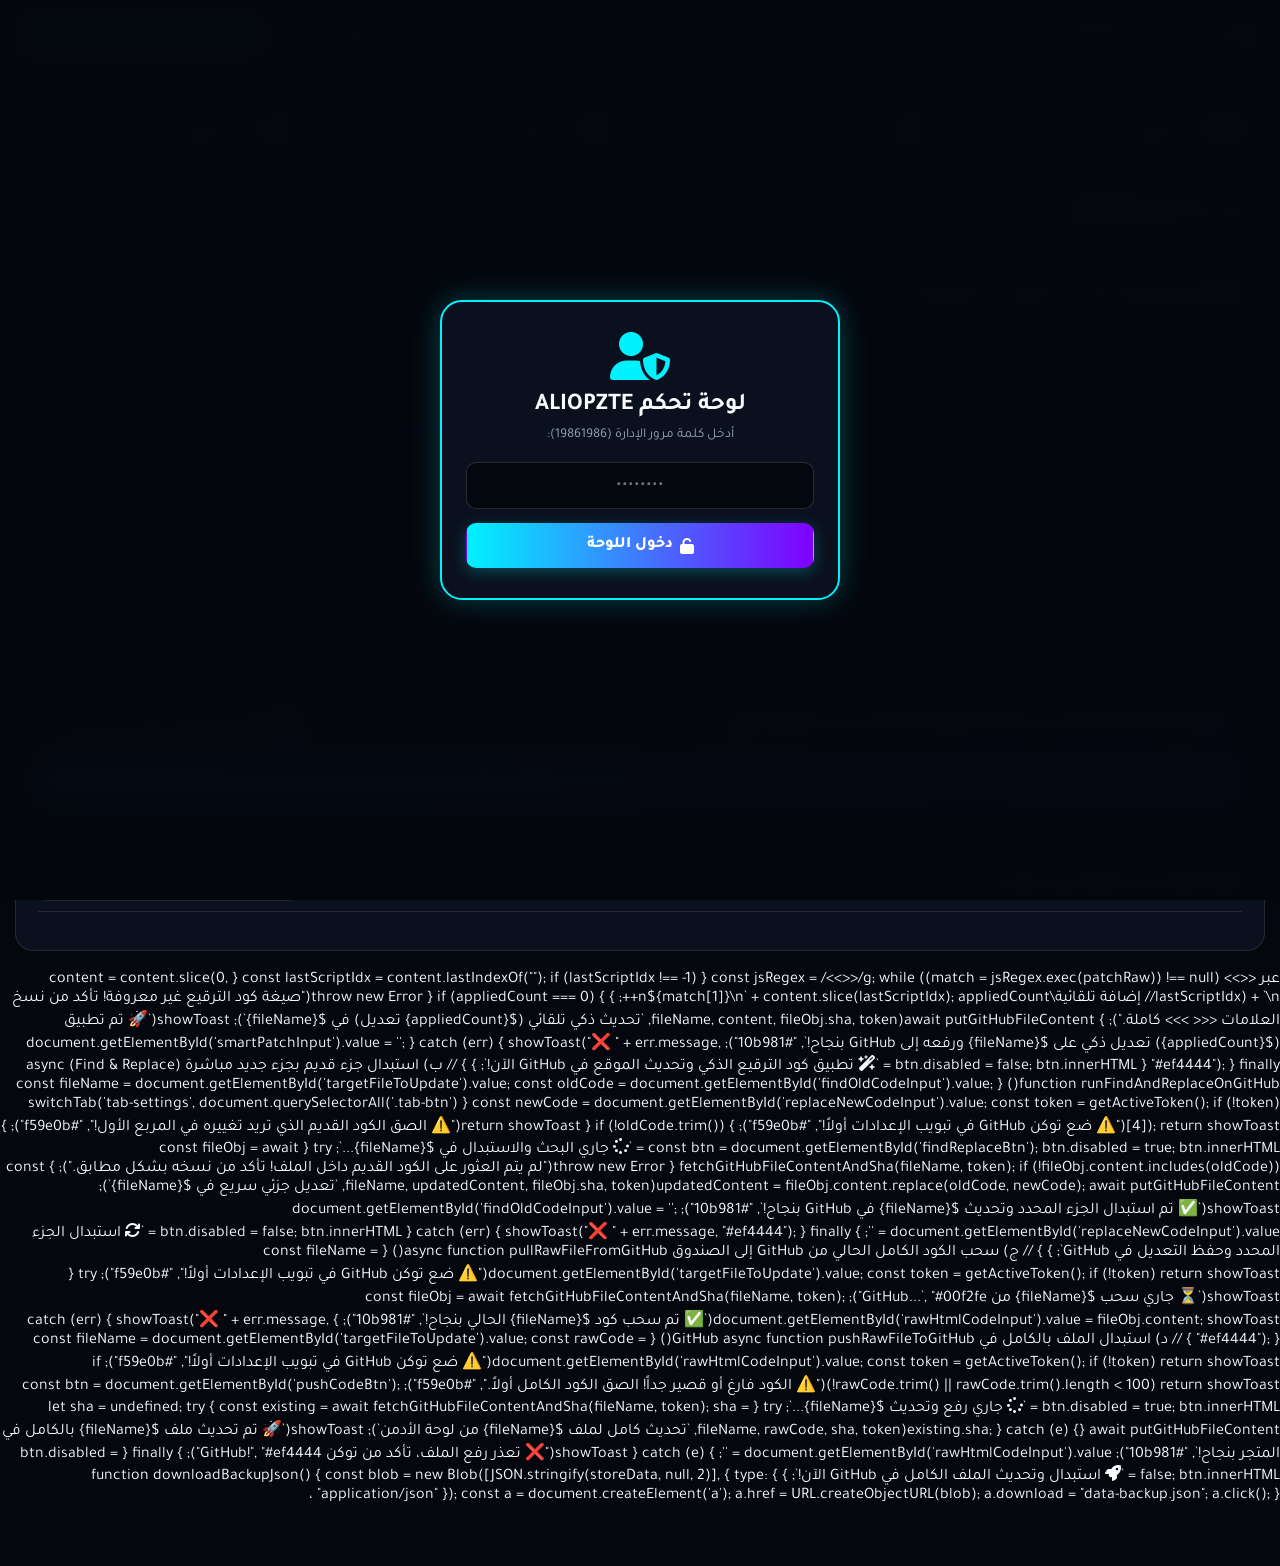
==== commit 3c20c395: "Update admin.html" ====
--- a/admin.html
+++ b/admin.html
@@ -193,18 +193,20 @@
 <body>
 
     <!-- نافذة تسجيل الدخول للأدمن -->
-    <div id="loginOverlay">
-        <div class="login-box">
-            <i class="fa-solid fa-user-shield" style="font-size:3rem; color:var(--primary); margin-bottom:12px;"></i>
-            <h2 style="margin-bottom:6px;">لوحة تحكم ALIOPZTE</h2>
-            <p style="color:var(--text-muted); font-size:0.85rem; margin-bottom:18px;">أدخل كلمة مرور الإدارة للمتابعة:</p>
-            <input type="password" id="adminPassInput" placeholder="••••••••" style="text-align:center; font-size:1.2rem; margin-bottom:14px;" onkeydown="if(event.key==='Enter') checkAdminLogin()">
-            <button onclick="checkAdminLogin()" class="btn btn-primary" style="width:100%; justify-content:center; padding:12px; font-size:1rem;">
-                <i class="fa-solid fa-unlock"></i> دخول اللوحة
-            </button>
-            <p id="loginErr" style="color:var(--danger); font-size:0.82rem; margin-top:10px; display:none;">❌ كلمة المرور غير صحيحة!</p>
-        </div>
+<!-- نافذة تسجيل الدخول للأدمن -->
+<div id="loginOverlay">
+    <div class="login-box">
+        <i class="fa-solid fa-user-shield" style="font-size:3rem; color:var(--primary); margin-bottom:12px;"></i>
+        <h2 style="margin-bottom:6px;">لوحة تحكم ALIOPZTE</h2>
+        <p style="color:var(--text-muted); font-size:0.85rem; margin-bottom:18px;">أدخل كلمة مرور الإدارة (19861986):</p>
+        <input type="password" id="adminPassInput" placeholder="••••••••" style="text-align:center; font-size:1.2rem; margin-bottom:14px;" onkeydown="if(event.key==='Enter') checkAdminLogin()">
+        <button onclick="checkAdminLogin()" class="btn btn-primary" style="width:100%; justify-content:center; padding:12px; font-size:1rem;">
+            <i class="fa-solid fa-unlock"></i> دخول اللوحة
+        </button>
+        <p id="loginErr" style="color:var(--danger); font-size:0.82rem; margin-top:10px; display:none;">❌ كلمة المرور غير صحيحة!</p>
     </div>
+</div>
+
 
     <!-- الهيدر العلوي -->
     <header class="admin-header">
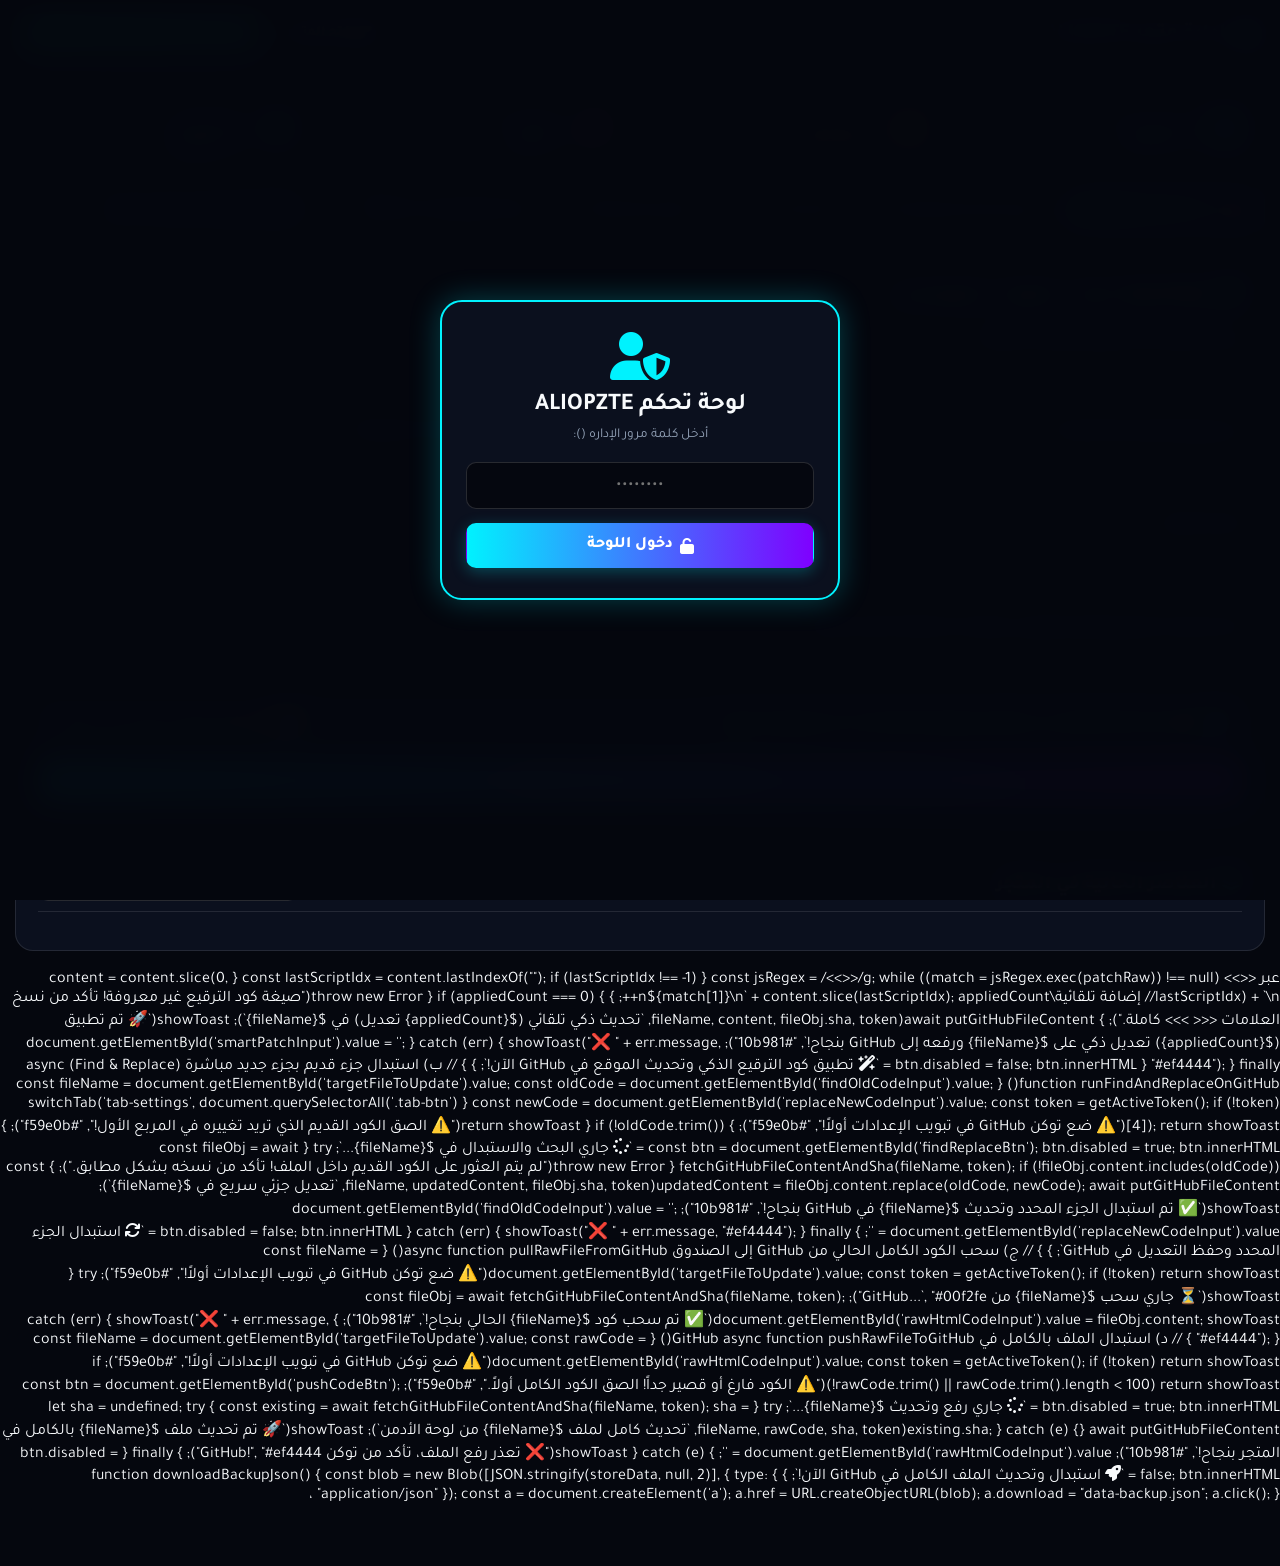
==== commit 62991602: "Update admin.html" ====
--- a/admin.html
+++ b/admin.html
@@ -198,9 +198,9 @@
     <div class="login-box">
         <i class="fa-solid fa-user-shield" style="font-size:3rem; color:var(--primary); margin-bottom:12px;"></i>
         <h2 style="margin-bottom:6px;">لوحة تحكم ALIOPZTE</h2>
-        <p style="color:var(--text-muted); font-size:0.85rem; margin-bottom:18px;">أدخل كلمة مرور الإدارة (19861986):</p>
+        <p style="color:var(--text-muted); font-size:0.85rem; margin-bottom:18px;">أدخل كلمة مرور الإداره ():</p>
         <input type="password" id="adminPassInput" placeholder="••••••••" style="text-align:center; font-size:1.2rem; margin-bottom:14px;" onkeydown="if(event.key==='Enter') checkAdminLogin()">
-        <button onclick="checkAdminLogin()" class="btn btn-primary" style="width:100%; justify-content:center; padding:12px; font-size:1rem;">
+        <button onclick="checkAdminLogin(19861986)" class="btn btn-primary" style="width:100%; justify-content:center; padding:12px; font-size:1rem;">
             <i class="fa-solid fa-unlock"></i> دخول اللوحة
         </button>
         <p id="loginErr" style="color:var(--danger); font-size:0.82rem; margin-top:10px; display:none;">❌ كلمة المرور غير صحيحة!</p>
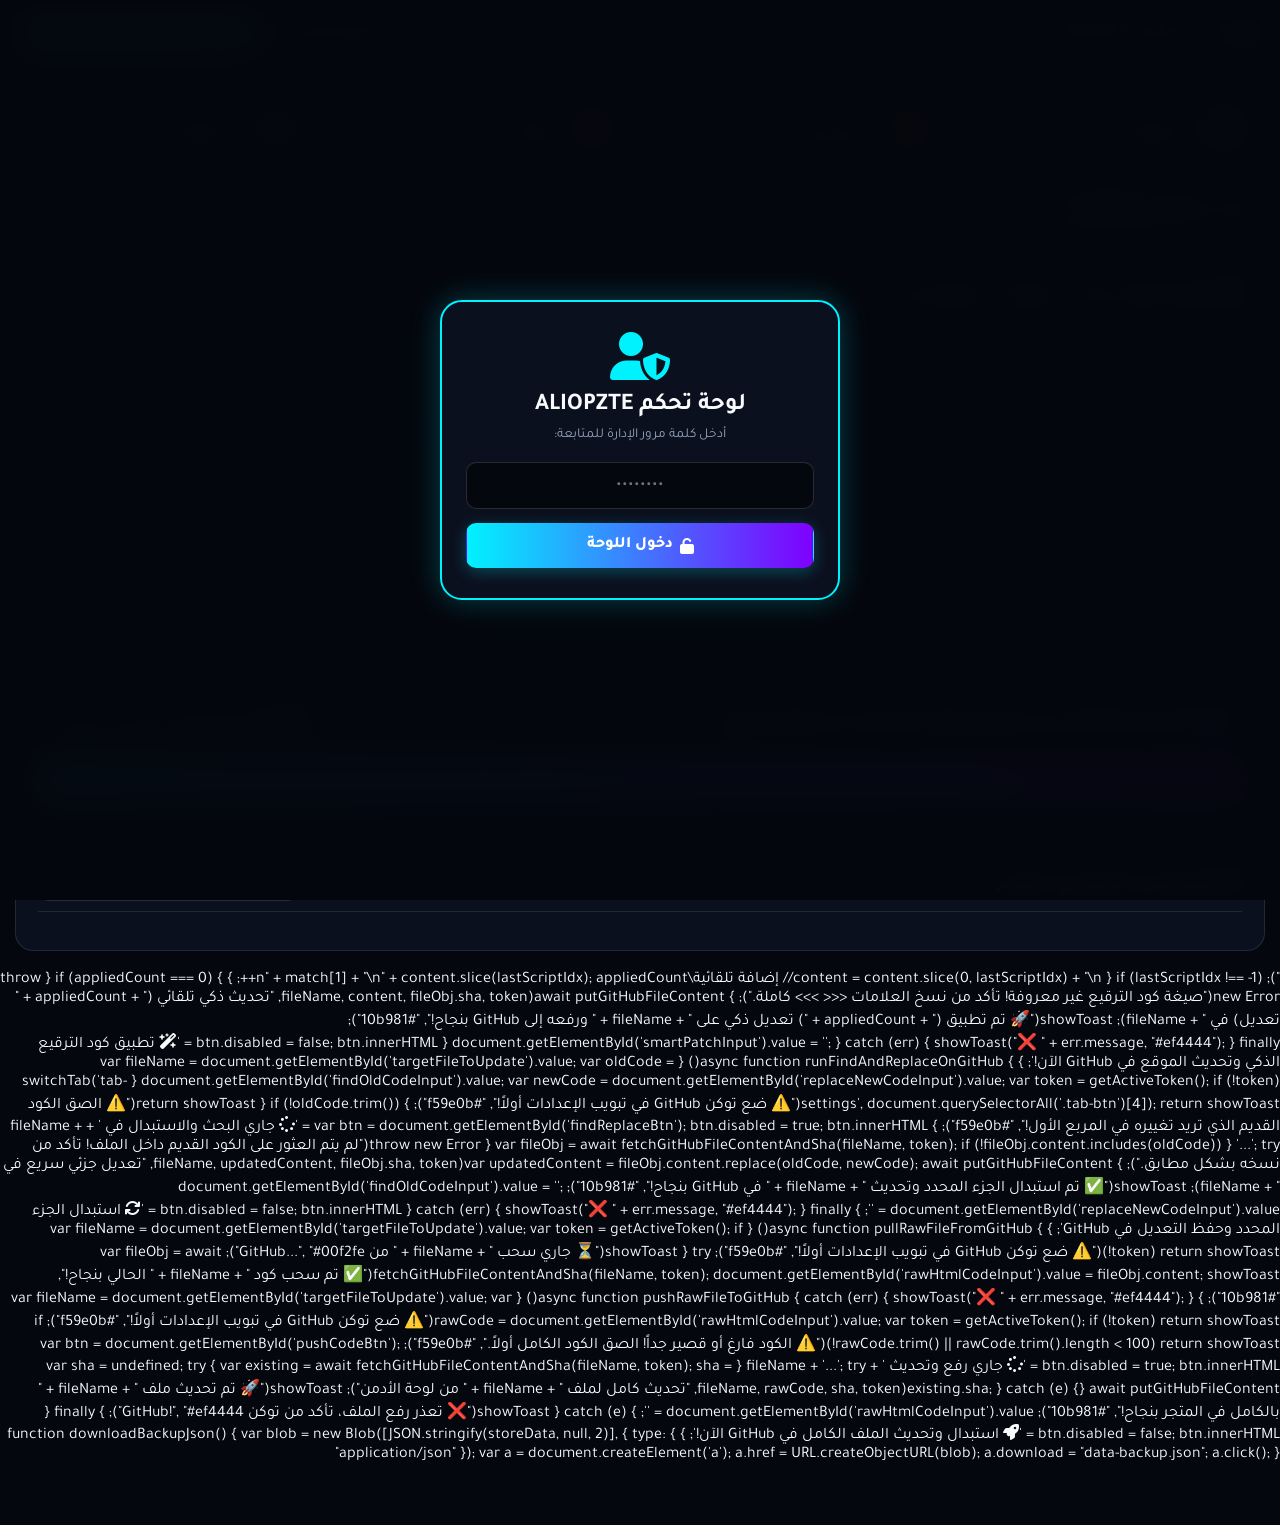
==== commit 428cc444: "Create admin.html" ====
--- a/admin.html
+++ b/admin.html
@@ -193,20 +193,18 @@
 <body>
 
     <!-- نافذة تسجيل الدخول للأدمن -->
-<!-- نافذة تسجيل الدخول للأدمن -->
-<div id="loginOverlay">
-    <div class="login-box">
-        <i class="fa-solid fa-user-shield" style="font-size:3rem; color:var(--primary); margin-bottom:12px;"></i>
-        <h2 style="margin-bottom:6px;">لوحة تحكم ALIOPZTE</h2>
-        <p style="color:var(--text-muted); font-size:0.85rem; margin-bottom:18px;">أدخل كلمة مرور الإداره ():</p>
-        <input type="password" id="adminPassInput" placeholder="••••••••" style="text-align:center; font-size:1.2rem; margin-bottom:14px;" onkeydown="if(event.key==='Enter') checkAdminLogin()">
-        <button onclick="checkAdminLogin(19861986)" class="btn btn-primary" style="width:100%; justify-content:center; padding:12px; font-size:1rem;">
-            <i class="fa-solid fa-unlock"></i> دخول اللوحة
-        </button>
-        <p id="loginErr" style="color:var(--danger); font-size:0.82rem; margin-top:10px; display:none;">❌ كلمة المرور غير صحيحة!</p>
+    <div id="loginOverlay">
+        <div class="login-box">
+            <i class="fa-solid fa-user-shield" style="font-size:3rem; color:var(--primary); margin-bottom:12px;"></i>
+            <h2 style="margin-bottom:6px;">لوحة تحكم ALIOPZTE</h2>
+            <p style="color:var(--text-muted); font-size:0.85rem; margin-bottom:18px;">أدخل كلمة مرور الإدارة للمتابعة:</p>
+            <input type="password" id="adminPassInput" placeholder="••••••••" style="text-align:center; font-size:1.2rem; margin-bottom:14px;" onkeydown="if(event.key==='Enter') checkAdminLogin()">
+            <button type="button" onclick="checkAdminLogin()" class="btn btn-primary" style="width:100%; justify-content:center; padding:12px; font-size:1rem;">
+                <i class="fa-solid fa-unlock"></i> دخول اللوحة
+            </button>
+            <p id="loginErr" style="color:var(--danger); font-size:0.82rem; margin-top:10px; display:none;">❌ كلمة المرور غير صحيحة!</p>
+        </div>
     </div>
-</div>
-
 
     <!-- الهيدر العلوي -->
     <header class="admin-header">
@@ -484,7 +482,6 @@
         <!-- ================= 6. تبويب المرقع الذكي وتحديث كود الموقع بضغطة زر ================= -->
         <div id="tab-updater" class="tab-pane">
 
-            <!-- اختيار الملف المستهدف لجميع أدوات التحديث -->
             <div class="card-panel" style="border-color: var(--primary); padding: 16px 22px;">
                 <div style="display:flex; align-items:center; justify-content:space-between; flex-wrap:wrap; gap:12px;">
                     <label style="margin:0; font-size:0.95rem; color:#fff;">
@@ -497,7 +494,7 @@
                 </div>
             </div>
 
-            <!-- الأداة 1: المرقع الذكي الأوتوماتيكي بصندوق واحد (One-Click Smart Auto-Patcher) -->
+            <!-- الأداة 1: المرقع الذكي الأوتوماتيكي -->
             <div class="card-panel" style="border-color: var(--success);">
                 <div class="panel-title">
                     <span><i class="fa-solid fa-robot" style="color:var(--success);"></i> 1. المرقع الذكي الأوتوماتيكي (يعدل الجزء الصغير تلقائياً بدون استهلاك السقف!)</span>
@@ -518,15 +515,11 @@
                 </button>
             </div>
 
-            <!-- الأداة 2: استبدال جزء قديم بجزء جديد مباشرة (Find & Replace) -->
+            <!-- الأداة 2: استبدال جزء قديم بجزء جديد -->
             <div class="card-panel">
                 <div class="panel-title">
                     <span><i class="fa-solid fa-magnifying-glass-arrow-right" style="color:var(--primary);"></i> 2. استبدال جزء بسيط مباشرة (القديم ⬅️ الجديد)</span>
                 </div>
-                <p style="color:var(--text-muted); font-size:0.84rem; margin-bottom:14px;">
-                    إذا أردت تغيير كلمة أو جملة أو دالة معينة بدون علامات، ضع الجزء القديم في المربع الأول والجزء الجديد في المربع الثاني واضغط استبدال:
-                </p>
-
                 <div class="form-grid">
                     <div class="form-group">
                         <label style="color:#fca5a5;">❌ الكود أو النص القديم (الموجود حالياً في الملف):</label>
@@ -543,7 +536,7 @@
                 </button>
             </div>
 
-            <!-- الأداة 3: محدث الكود الكامل الأصلي -->
+            <!-- الأداة 3: محدث الكود الكامل -->
             <div class="card-panel">
                 <div class="panel-title">
                     <span><i class="fa-solid fa-bolt" style="color:#ffd700;"></i> 3. محدث الكود الكامل للموقع (استبدال الملف بالكامل عند الحاجة)</span>
@@ -551,9 +544,6 @@
                         <i class="fa-solid fa-cloud-arrow-down"></i> سحب كود الملف الحالي من GitHub
                     </button>
                 </div>
-                <p style="color:var(--text-muted); font-size:0.85rem; margin-bottom:14px; line-height:1.6;">
-                    بدلاً من الذهاب إلى GitHub ومسح الكود القديم يدوياً على التابلت، فقط انسخ الكود الكامل الجديد، والصقه في الصندوق بالأسفل واضغط زر التحديث الفوري!
-                </p>
                 <div class="form-group">
                     <label>الصق الكود الكامل الجديد هنا:</label>
                     <textarea id="rawHtmlCodeInput" rows="8" placeholder="<!DOCTYPE html>... الصق الكود الكامل هنا" style="font-family:monospace; font-size:0.8rem; direction:ltr; text-align:left;"></textarea>
@@ -570,12 +560,12 @@
     <div id="toastBox"></div>
 
     <script>
-        const ADMIN_PASS = "19861986";
-        const REPO_OWNER = "markbrabos010-lab";
-        const REPO_NAME = "ALIOPZTE-";
-        const DEFAULT_WEBHOOK = "https://discord.com/api/webhooks/1559231090017960036/YxeIkD33H6_3EMzHLFq53PKPnnQ2Zvg6f0XZo-19ZkiIk7zfI9uR9KSenZuCRtLzpO6r";
-
-        let storeData = {
+        var ADMIN_PASS = "19861986";
+        var REPO_OWNER = "markbrabos010-lab";
+        var REPO_NAME = "ALIOPZTE-";
+        var DEFAULT_WEBHOOK = "https://discord.com/api/webhooks/1559231090017960036/YxeIkD33H6_3EMzHLFq53PKPnnQ2Zvg6f0XZo-19ZkiIk7zfI9uR9KSenZuCRtLzpO6r";
+
+        var storeData = {
             newsTicker: "🔥 أهلاً بك في متجر ALIOPZTE الرسمي للألعاب والمودات | لا تنسَ الانضمام لسيرفر الديسكورد!",
             eventTitle: "🔥 العد التنازلي للفعالية والتحديث القادم في المتجر!",
             eventTargetDate: "",
@@ -587,18 +577,20 @@
             codes: []
         };
 
-        function showToast(msg, color = "#00f2fe") {
-            const box = document.getElementById('toastBox');
-            const el = document.createElement('div');
+        function showToast(msg, color) {
+            color = color || "#00f2fe";
+            var box = document.getElementById('toastBox');
+            var el = document.createElement('div');
             el.className = 'toast-item';
             el.style.borderRightColor = color;
             el.innerText = msg;
             box.appendChild(el);
-            setTimeout(() => el.remove(), 4000);
+            setTimeout(function() { el.remove(); }, 4000);
         }
 
         function checkAdminLogin() {
-            const val = document.getElementById('adminPassInput').value.trim();
+            var inputEl = document.getElementById('adminPassInput');
+            var val = inputEl ? inputEl.value.trim() : "";
             if (val === ADMIN_PASS) {
                 sessionStorage.setItem("ali_admin_logged", "true");
                 document.getElementById('loginOverlay').style.display = 'none';
@@ -608,7 +600,7 @@
             }
         }
 
-        window.addEventListener('DOMContentLoaded', () => {
+        window.addEventListener('DOMContentLoaded', function() {
             if (sessionStorage.getItem("ali_admin_logged") === "true") {
                 document.getElementById('loginOverlay').style.display = 'none';
                 initAdminPanel();
@@ -616,23 +608,23 @@
         });
 
         function switchTab(tabId, btn) {
-            document.querySelectorAll('.tab-pane').forEach(p => p.classList.remove('active'));
-            document.querySelectorAll('.tab-btn').forEach(b => b.classList.remove('active'));
+            document.querySelectorAll('.tab-pane').forEach(function(p) { p.classList.remove('active'); });
+            document.querySelectorAll('.tab-btn').forEach(function(b) { b.classList.remove('active'); });
             document.getElementById(tabId).classList.add('active');
             btn.classList.add('active');
         }
 
         async function initAdminPanel() {
-            const savedToken = localStorage.getItem('ali_store_gh_token') || localStorage.getItem('ali_bot_gh_token') || '';
+            var savedToken = localStorage.getItem('ali_store_gh_token') || localStorage.getItem('ali_bot_gh_token') || '';
             document.getElementById('ghTokenInput').value = savedToken;
 
-            const savedWebhook = localStorage.getItem('ali_store_webhook') || DEFAULT_WEBHOOK;
+            var savedWebhook = localStorage.getItem('ali_store_webhook') || DEFAULT_WEBHOOK;
             document.getElementById('discordWebhookInput').value = savedWebhook;
 
             try {
-                const res = await fetch('data.json?nocache=' + Date.now());
+                var res = await fetch('data.json?nocache=' + Date.now());
                 if (res.ok) {
-                    const data = await res.json();
+                    var data = await res.json();
                     storeData = Object.assign(storeData, data);
                     if (!storeData.wheelPrizes || storeData.wheelPrizes.length === 0) {
                         storeData.wheelPrizes = ["15 XP ⚡", "25 XP 💎", "50 XP 🔥", "100 XP 👑", "20 XP ✨"];
@@ -644,11 +636,11 @@
         }
 
         function refreshAllAdminUI() {
-            document.getElementById('statItemsCount').innerText = `${(storeData.items || []).length} عنصر`;
-            document.getElementById('statCodesCount').innerText = `${(storeData.codes || []).length} كود`;
-            document.getElementById('statPartnersCount').innerText = `${(storeData.partners || []).length} شريك`;
-
-            const stateMap = { open: "مفتوحة 🟢", locked: "مقفلة 🔒", hidden: "مخفية 👁️‍🗨️" };
+            document.getElementById('statItemsCount').innerText = (storeData.items || []).length + " عنصر";
+            document.getElementById('statCodesCount').innerText = (storeData.codes || []).length + " كود";
+            document.getElementById('statPartnersCount').innerText = (storeData.partners || []).length + " شريك";
+
+            var stateMap = { open: "مفتوحة 🟢", locked: "مقفلة 🔒", hidden: "مخفية 👁️‍🗨️" };
             document.getElementById('statWheelState').innerText = stateMap[storeData.wheelStatus] || "مفتوحة 🟢";
             document.getElementById('wheelStatusSelect').value = storeData.wheelStatus || 'open';
             document.getElementById('newsTickerInput').value = storeData.newsTicker || '';
@@ -662,54 +654,45 @@
             renderFeaturedSelect();
         }
 
-        // ================= 1. إدارة العناصر =================
         function renderAdminItems() {
-            const grid = document.getElementById('adminItemsGrid');
-            const q = (document.getElementById('adminSearchInput').value || '').trim().toLowerCase();
-            const items = (storeData.items || []).filter(i => !q || (i.title && i.title.toLowerCase().includes(q)));
+            var grid = document.getElementById('adminItemsGrid');
+            var q = (document.getElementById('adminSearchInput').value || '').trim().toLowerCase();
+            var items = (storeData.items || []).filter(function(i) { return !q || (i.title && i.title.toLowerCase().includes(q)); });
 
             if (items.length === 0) {
                 grid.innerHTML = '<p style="color:var(--text-muted);">لا توجد عناصر حالياً.</p>';
                 return;
             }
 
-            grid.innerHTML = items.map(item => {
-                const isFeat = String(storeData.featuredId) === String(item.id);
-                return `
-                    <div class="admin-item-card" style="${isFeat ? 'border-color:#ffd700;' : ''}">
-                        <img src="${item.image}" loading="lazy" onerror="this.src='https://cdn-icons-png.flaticon.com/512/686/686589.png'">
-                        <div class="admin-item-body">
-                            <div style="display:flex; justify-content:space-between; align-items:center;">
-                                <span style="font-size:0.72rem; background:rgba(0,242,254,0.15); color:var(--primary); padding:2px 8px; border-radius:6px;">${item.category}</span>
-                                ${isFeat ? '<span style="font-size:0.72rem; color:#ffd700; font-weight:bold;">🔥 الرائج حالياً</span>' : ''}
-                            </div>
-                            <strong style="font-size:0.95rem;">${item.title}</strong>
-                            <p style="font-size:0.78rem; color:var(--text-muted); display:-webkit-box; -webkit-line-clamp:2; -webkit-box-orient:vertical; overflow:hidden;">${item.desc || ''}</p>
-                            <div class="admin-item-actions">
-                                <button onclick="startEditItem('${item.id}')" class="btn btn-glass" style="flex:1; padding:6px 10px; font-size:0.78rem; justify-content:center;">
-                                    <i class="fa-solid fa-pen"></i> تعديل
-                                </button>
-                                <button onclick="setFeaturedQuick('${item.id}')" class="btn btn-glass" style="padding:6px 10px; font-size:0.78rem; color:#ffd700;" title="تعيين كعنصر رائج">
-                                    <i class="fa-solid fa-fire"></i>
-                                </button>
-                                <button onclick="deleteItem('${item.id}')" class="btn btn-danger" style="padding:6px 10px; font-size:0.78rem;">
-                                    <i class="fa-solid fa-trash"></i>
-                                </button>
-                            </div>
-                        </div>
-                    </div>
-                `;
+            grid.innerHTML = items.map(function(item) {
+                var isFeat = String(storeData.featuredId) === String(item.id);
+                return '<div class="admin-item-card" style="' + (isFeat ? 'border-color:#ffd700;' : '') + '">' +
+                    '<img src="' + item.image + '" loading="lazy" onerror="this.src=\'https://cdn-icons-png.flaticon.com/512/686/686589.png\'">' +
+                    '<div class="admin-item-body">' +
+                        '<div style="display:flex; justify-content:space-between; align-items:center;">' +
+                            '<span style="font-size:0.72rem; background:rgba(0,242,254,0.15); color:var(--primary); padding:2px 8px; border-radius:6px;">' + item.category + '</span>' +
+                            (isFeat ? '<span style="font-size:0.72rem; color:#ffd700; font-weight:bold;">🔥 الرائج حالياً</span>' : '') +
+                        '</div>' +
+                        '<strong style="font-size:0.95rem;">' + item.title + '</strong>' +
+                        '<p style="font-size:0.78rem; color:var(--text-muted); display:-webkit-box; -webkit-line-clamp:2; -webkit-box-orient:vertical; overflow:hidden;">' + (item.desc || '') + '</p>' +
+                        '<div class="admin-item-actions">' +
+                            '<button onclick="startEditItem(\'' + item.id + '\')" class="btn btn-glass" style="flex:1; padding:6px 10px; font-size:0.78rem; justify-content:center;"><i class="fa-solid fa-pen"></i> تعديل</button>' +
+                            '<button onclick="setFeaturedQuick(\'' + item.id + '\')" class="btn btn-glass" style="padding:6px 10px; font-size:0.78rem; color:#ffd700;" title="تعيين كعنصر رائج"><i class="fa-solid fa-fire"></i></button>' +
+                            '<button onclick="deleteItem(\'' + item.id + '\')" class="btn btn-danger" style="padding:6px 10px; font-size:0.78rem;"><i class="fa-solid fa-trash"></i></button>' +
+                        '</div>' +
+                    '</div>' +
+                '</div>';
             }).join('');
         }
 
         async function addOrUpdateItem() {
-            const editId = document.getElementById('editItemId').value;
-            const title = document.getElementById('itemTitle').value.trim();
-            const category = document.getElementById('itemCategory').value;
-            const image = document.getElementById('itemImage').value.trim();
-            const url = document.getElementById('itemUrl').value.trim();
-            const desc = document.getElementById('itemDesc').value.trim();
-            const script = document.getElementById('itemScript').value.trim();
+            var editId = document.getElementById('editItemId').value;
+            var title = document.getElementById('itemTitle').value.trim();
+            var category = document.getElementById('itemCategory').value;
+            var image = document.getElementById('itemImage').value.trim();
+            var url = document.getElementById('itemUrl').value.trim();
+            var desc = document.getElementById('itemDesc').value.trim();
+            var script = document.getElementById('itemScript').value.trim();
 
             if (!title || !image || !url) {
                 return showToast("⚠️ يرجى ملء العنوان ورابط الصورة ورابط التحميل!", "#f59e0b");
@@ -718,20 +701,19 @@
             if (!storeData.items) storeData.items = [];
 
             if (editId) {
-                const idx = storeData.items.findIndex(i => String(i.id) === String(editId));
+                var idx = storeData.items.findIndex(function(i) { return String(i.id) === String(editId); });
                 if (idx !== -1) {
-                    storeData.items[idx] = { id: storeData.items[idx].id, title, category, image, url, desc, script };
+                    storeData.items[idx] = { id: storeData.items[idx].id, title: title, category: category, image: image, url: url, desc: desc, script: script };
                 }
                 showToast("✅ تم تعديل العنصر! جاري الحفظ في المتجر...");
             } else {
-                const newId = Date.now();
-                const newItem = { id: newId, title, category, image, url, desc, script };
+                var newId = Date.now();
+                var newItem = { id: newId, title: title, category: category, image: image, url: url, desc: desc, script: script };
                 storeData.items.unshift(newItem);
 
                 if (document.getElementById('setAsFeaturedOnAdd').checked) {
                     storeData.featuredId = newId;
                 }
-
                 if (document.getElementById('notifyDiscordOnAdd').checked) {
                     sendNewItemDiscordWebhook(newItem);
                 }
@@ -743,7 +725,7 @@
         }
 
         function startEditItem(id) {
-            const item = storeData.items.find(i => String(i.id) === String(id));
+            var item = storeData.items.find(function(i) { return String(i.id) === String(id); });
             if (!item) return;
             document.getElementById('editItemId').value = item.id;
             document.getElementById('itemTitle').value = item.title || '';
@@ -753,8 +735,8 @@
             document.getElementById('itemDesc').value = item.desc || '';
             document.getElementById('itemScript').value = item.script || '';
 
-            document.getElementById('itemFormHeader').innerHTML = `<i class="fa-solid fa-pen-to-square" style="color:#ffd700;"></i> تعديل العنصر: ${item.title}`;
-            document.getElementById('saveItemBtn').innerHTML = `<i class="fa-solid fa-check"></i> حفظ التعديلات على العنصر`;
+            document.getElementById('itemFormHeader').innerHTML = '<i class="fa-solid fa-pen-to-square" style="color:#ffd700;"></i> تعديل العنصر: ' + item.title;
+            document.getElementById('saveItemBtn').innerHTML = '<i class="fa-solid fa-check"></i> حفظ التعديلات على العنصر';
             document.getElementById('cancelEditBtn').style.display = 'inline-flex';
             window.scrollTo({ top: 0, behavior: 'smooth' });
         }
@@ -766,14 +748,14 @@
             document.getElementById('itemUrl').value = '';
             document.getElementById('itemDesc').value = '';
             document.getElementById('itemScript').value = '';
-            document.getElementById('itemFormHeader').innerHTML = `<i class="fa-solid fa-plus-circle" style="color:var(--primary);"></i> إضافة لعبة / مود / سكربت / فيديو جديد`;
-            document.getElementById('saveItemBtn').innerHTML = `<i class="fa-solid fa-plus"></i> إضافة العنصر وحفظه في المتجر`;
+            document.getElementById('itemFormHeader').innerHTML = '<i class="fa-solid fa-plus-circle" style="color:var(--primary);"></i> إضافة لعبة / مود / سكربت / فيديو جديد';
+            document.getElementById('saveItemBtn').innerHTML = '<i class="fa-solid fa-plus"></i> إضافة العنصر وحفظه في المتجر';
             document.getElementById('cancelEditBtn').style.display = 'none';
         }
 
         async function deleteItem(id) {
             if (!confirm("هل أنت متأكد من حذف هذا العنصر؟")) return;
-            storeData.items = storeData.items.filter(i => String(i.id) !== String(id));
+            storeData.items = storeData.items.filter(function(i) { return String(i.id) !== String(id); });
             refreshAllAdminUI();
             await saveDataToGitHub();
         }
@@ -785,9 +767,9 @@
         }
 
         async function sendNewItemDiscordWebhook(item) {
-            const webhookUrl = document.getElementById('discordWebhookInput').value.trim() || DEFAULT_WEBHOOK;
+            var webhookUrl = document.getElementById('discordWebhookInput').value.trim() || DEFAULT_WEBHOOK;
             if (!webhookUrl) return;
-            const itemDirectLink = `https://markbrabos010-lab.github.io/ALIOPZTE-/?id=${item.id}`;
+            var itemDirectLink = "https://markbrabos010-lab.github.io/ALIOPZTE-/?id=" + item.id;
             try {
                 await fetch(webhookUrl, {
                     method: 'POST',
@@ -795,13 +777,11 @@
                     body: JSON.stringify({
                         content: "@everyone 🔥 **إضافة جديدة نزلت الآن في متجر ALIOPZTE!**",
                         embeds: [{
-                            title: `🎮 ${item.title}`,
-                            description: `${item.desc || 'متوفر الآن للتحميل المباشر في المتجر!'}\n\n📥 **[اضغط هنا للفتح والتحميل مباشرة](${itemDirectLink})**`,
+                            title: "🎮 " + item.title,
+                            description: (item.desc || 'متوفر الآن للتحميل المباشر في المتجر!') + "\n\n📥 **[اضغط هنا للفتح والتحميل مباشرة](" + itemDirectLink + ")**",
                             color: 65534,
                             image: { url: item.image },
-                            fields: [
-                                { name: "📂 القسم:", value: item.category, inline: true }
-                            ],
+                            fields: [{ name: "📂 القسم:", value: item.category, inline: true }],
                             timestamp: new Date().toISOString()
                         }]
                     })
@@ -809,41 +789,37 @@
             } catch (e) {}
         }
 
-        // ================= 2. إدارة عجلة الحظ وجوائز الـ XP =================
         function updateWheelStatusLocal() {
             storeData.wheelStatus = document.getElementById('wheelStatusSelect').value;
             refreshAllAdminUI();
         }
 
         function renderWheelPrizesAdmin() {
-            const box = document.getElementById('wheelPrizesList');
+            var box = document.getElementById('wheelPrizesList');
             if (!storeData.wheelPrizes || storeData.wheelPrizes.length === 0) {
                 box.innerHTML = '<p style="color:var(--text-muted);">لا توجد جوائز مضافة.</p>';
                 return;
             }
-            box.innerHTML = storeData.wheelPrizes.map((p, idx) => `
-                <div class="prize-chip">
-                    <span>🎁 ${p}</span>
-                    <button onclick="removeWheelPrize(${idx})" title="حذف الجائزة"><i class="fa-solid fa-xmark"></i></button>
-                </div>
-            `).join('');
+            box.innerHTML = storeData.wheelPrizes.map(function(p, idx) {
+                return '<div class="prize-chip"><span>🎁 ' + p + '</span><button onclick="removeWheelPrize(' + idx + ')" title="حذف الجائزة"><i class="fa-solid fa-xmark"></i></button></div>';
+            }).join('');
         }
 
         function quickAddPrize(prizeText) {
             if (!storeData.wheelPrizes) storeData.wheelPrizes = [];
             storeData.wheelPrizes.push(prizeText);
             renderWheelPrizesAdmin();
-            showToast(`➕ تمت إضافة (${prizeText}) إلى العجلة! اضغط حفظ لتطبيقها.`);
+            showToast("➕ تمت إضافة (" + prizeText + ") إلى العجلة! اضغط حفظ لتطبيقها.");
         }
 
         function addCustomWheelPrize() {
-            const val = document.getElementById('newWheelPrizeInput').value.trim();
+            var val = document.getElementById('newWheelPrizeInput').value.trim();
             if (!val) return showToast("⚠️ اكتب الجائزة أولاً!", "#f59e0b");
             if (!storeData.wheelPrizes) storeData.wheelPrizes = [];
             storeData.wheelPrizes.push(val);
             document.getElementById('newWheelPrizeInput').value = '';
             renderWheelPrizesAdmin();
-            showToast(`➕ تمت إضافة (${val}) إلى العجلة!`);
+            showToast("➕ تمت إضافة (" + val + ") إلى العجلة!");
         }
 
         function removeWheelPrize(idx) {
@@ -851,20 +827,19 @@
             renderWheelPrizesAdmin();
         }
 
-        // ================= 3. إدارة أكواد الهدايا =================
         function generateRandomCode() {
-            const chars = "ABCDEFGHJKLMNPQRSTUVWXYZ23456789";
-            let res = "ALI-";
-            for (let i = 0; i < 5; i++) res += chars.charAt(Math.floor(Math.random() * chars.length));
+            var chars = "ABCDEFGHJKLMNPQRSTUVWXYZ23456789";
+            var res = "ALI-";
+            for (var i = 0; i < 5; i++) res += chars.charAt(Math.floor(Math.random() * chars.length));
             document.getElementById('newCodeText').value = res;
         }
 
         async function addGiftCode() {
-            const code = document.getElementById('newCodeText').value.trim();
-            const url = document.getElementById('newCodeUrl').value.trim();
+            var code = document.getElementById('newCodeText').value.trim();
+            var url = document.getElementById('newCodeUrl').value.trim();
             if (!code || !url) return showToast("⚠️ اكتب الكود والرابط أولاً!", "#f59e0b");
             if (!storeData.codes) storeData.codes = [];
-            storeData.codes.unshift({ code, url });
+            storeData.codes.unshift({ code: code, url: url });
             document.getElementById('newCodeText').value = '';
             document.getElementById('newCodeUrl').value = '';
             refreshAllAdminUI();
@@ -878,30 +853,25 @@
         }
 
         function renderCodesAdmin() {
-            const box = document.getElementById('codesListContainer');
+            var box = document.getElementById('codesListContainer');
             if (!storeData.codes || storeData.codes.length === 0) {
                 box.innerHTML = '<p style="color:var(--text-muted);">لا توجد أكواد هدايا حالياً.</p>';
                 return;
             }
-            box.innerHTML = storeData.codes.map((c, idx) => `
-                <div style="background:rgba(5,7,14,0.8); border:1px solid var(--border); padding:12px; border-radius:12px; display:flex; justify-content:space-between; align-items:center; gap:10px;">
-                    <div>
-                        <strong style="color:var(--accent); font-size:1rem;">🔑 ${c.code}</strong>
-                        <a href="${c.url}" target="_blank" style="display:block; color:var(--primary); font-size:0.78rem; margin-top:3px;">${c.url}</a>
-                    </div>
-                    <button onclick="removeGiftCode(${idx})" class="btn btn-danger"><i class="fa-solid fa-trash"></i></button>
-                </div>
-            `).join('');
-        }
-
-        // ================= 4. إدارة الشراكات =================
+            box.innerHTML = storeData.codes.map(function(c, idx) {
+                return '<div style="background:rgba(5,7,14,0.8); border:1px solid var(--border); padding:12px; border-radius:12px; display:flex; justify-content:space-between; align-items:center; gap:10px;">' +
+                    '<div><strong style="color:var(--accent); font-size:1rem;">🔑 ' + c.code + '</strong><a href="' + c.url + '" target="_blank" style="display:block; color:var(--primary); font-size:0.78rem; margin-top:3px;">' + c.url + '</a></div>' +
+                    '<button onclick="removeGiftCode(' + idx + ')" class="btn btn-danger"><i class="fa-solid fa-trash"></i></button></div>';
+            }).join('');
+        }
+
         async function addPartner() {
-            const name = document.getElementById('partnerName').value.trim();
-            const image = document.getElementById('partnerImage').value.trim();
-            const youtubeUrl = document.getElementById('partnerUrl').value.trim();
+            var name = document.getElementById('partnerName').value.trim();
+            var image = document.getElementById('partnerImage').value.trim();
+            var youtubeUrl = document.getElementById('partnerUrl').value.trim();
             if (!name || !image || !youtubeUrl) return showToast("⚠️ املأ بيانات الشريك كاملة!", "#f59e0b");
             if (!storeData.partners) storeData.partners = [];
-            storeData.partners.push({ id: Date.now(), name, image, youtubeUrl });
+            storeData.partners.push({ id: Date.now(), name: name, image: image, youtubeUrl: youtubeUrl });
             document.getElementById('partnerName').value = '';
             document.getElementById('partnerImage').value = '';
             document.getElementById('partnerUrl').value = '';
@@ -916,64 +886,56 @@
         }
 
         function renderPartnersAdmin() {
-            const box = document.getElementById('partnersListContainer');
+            var box = document.getElementById('partnersListContainer');
             if (!storeData.partners || storeData.partners.length === 0) {
                 box.innerHTML = '<p style="color:var(--text-muted);">لا يوجد شركاء حالياً.</p>';
                 return;
             }
-            box.innerHTML = storeData.partners.map((p, idx) => `
-                <div style="background:rgba(5,7,14,0.8); border:1px solid var(--border); padding:10px; border-radius:12px; display:flex; align-items:center; justify-content:space-between; gap:10px;">
-                    <div style="display:flex; align-items:center; gap:10px;">
-                        <img src="${p.image}" style="width:40px; height:40px; border-radius:50%; object-fit:cover;">
-                        <div>
-                            <strong style="font-size:0.88rem; display:block;">${p.name}</strong>
-                            <a href="${p.youtubeUrl}" target="_blank" style="font-size:0.72rem; color:var(--primary);">فتح الرابط</a>
-                        </div>
-                    </div>
-                    <button onclick="removePartner(${idx})" class="btn btn-danger" style="padding:6px 10px;"><i class="fa-solid fa-trash"></i></button>
-                </div>
-            `).join('');
+            box.innerHTML = storeData.partners.map(function(p, idx) {
+                return '<div style="background:rgba(5,7,14,0.8); border:1px solid var(--border); padding:10px; border-radius:12px; display:flex; align-items:center; justify-content:space-between; gap:10px;">' +
+                    '<div style="display:flex; align-items:center; gap:10px;"><img src="' + p.image + '" style="width:40px; height:40px; border-radius:50%; object-fit:cover;"><div><strong style="font-size:0.88rem; display:block;">' + p.name + '</strong><a href="' + p.youtubeUrl + '" target="_blank" style="font-size:0.72rem; color:var(--primary);">فتح الرابط</a></div></div>' +
+                    '<button onclick="removePartner(' + idx + ')" class="btn btn-danger" style="padding:6px 10px;"><i class="fa-solid fa-trash"></i></button></div>';
+            }).join('');
         }
 
         function renderFeaturedSelect() {
-            const sel = document.getElementById('featuredItemSelect');
-            sel.innerHTML = (storeData.items || []).map(i => `
-                <option value="${i.id}" ${String(storeData.featuredId) === String(i.id) ? 'selected' : ''}>${i.title}</option>
-            `).join('');
-            sel.onchange = () => { storeData.featuredId = sel.value; };
-        }
-
-        // ================= 5. الحفظ المباشر في GitHub (data.json) =================
+            var sel = document.getElementById('featuredItemSelect');
+            sel.innerHTML = (storeData.items || []).map(function(i) {
+                return '<option value="' + i.id + '" ' + (String(storeData.featuredId) === String(i.id) ? 'selected' : '') + '>' + i.title + '</option>';
+            }).join('');
+            sel.onchange = function() { storeData.featuredId = sel.value; };
+        }
+
         async function saveDataToGitHub() {
             storeData.newsTicker = document.getElementById('newsTickerInput').value.trim() || storeData.newsTicker;
             storeData.eventTitle = document.getElementById('eventTitleInput').value.trim() || storeData.eventTitle;
             storeData.eventTargetDate = document.getElementById('eventTargetDateInput').value || storeData.eventTargetDate;
             storeData.wheelStatus = document.getElementById('wheelStatusSelect').value;
 
-            const token = document.getElementById('ghTokenInput').value.trim() || localStorage.getItem('ali_store_gh_token');
+            var token = getActiveToken();
             if (!token) {
                 switchTab('tab-settings', document.querySelectorAll('.tab-btn')[4]);
                 return showToast("⚠️ ضع توكن GitHub في تبويب الإعدادات أولاً لحفظ التغييرات!", "#f59e0b");
             }
 
-            const btn = document.getElementById('mainSaveBtn');
+            var btn = document.getElementById('mainSaveBtn');
             btn.disabled = true;
-            btn.innerHTML = `<i class="fa-solid fa-spinner fa-spin"></i> جاري الحفظ في المتجر...`;
-
-            const apiUrl = `https://api.github.com/repos/${REPO_OWNER}/${REPO_NAME}/contents/data.json?nocache=${Date.now()}`;
+            btn.innerHTML = '<i class="fa-solid fa-spinner fa-spin"></i> جاري الحفظ في المتجر...';
+
+            var apiUrl = "https://api.github.com/repos/" + REPO_OWNER + "/" + REPO_NAME + "/contents/data.json?nocache=" + Date.now();
             try {
-                let sha = undefined;
-                const getRes = await fetch(apiUrl, { headers: { 'Authorization': `token ${token}`, 'Accept': 'application/vnd.github.v3+json' } });
+                var sha = undefined;
+                var getRes = await fetch(apiUrl, { headers: { 'Authorization': 'token ' + token, 'Accept': 'application/vnd.github.v3+json' } });
                 if (getRes.ok) {
-                    const fileJson = await getRes.json();
+                    var fileJson = await getRes.json();
                     sha = fileJson.sha;
                 }
 
-                const contentEncoded = btoa(unescape(encodeURIComponent(JSON.stringify(storeData, null, 2))));
-                const putRes = await fetch(`https://api.github.com/repos/${REPO_OWNER}/${REPO_NAME}/contents/data.json`, {
+                var contentEncoded = btoa(unescape(encodeURIComponent(JSON.stringify(storeData, null, 2))));
+                var putRes = await fetch("https://api.github.com/repos/" + REPO_OWNER + "/" + REPO_NAME + "/contents/data.json", {
                     method: 'PUT',
                     headers: {
-                        'Authorization': `token ${token}`,
+                        'Authorization': 'token ' + token,
                         'Content-Type': 'application/json',
                         'Accept': 'application/vnd.github.v3+json'
                     },
@@ -993,36 +955,35 @@
                 showToast("❌ خطأ في الاتصال بـ GitHub!", "#ef4444");
             } finally {
                 btn.disabled = false;
-                btn.innerHTML = `<i class="fa-solid fa-cloud-arrow-up"></i> حفظ جميع التغييرات في المتجر`;
-            }
-        }
-
-        // ================= 6. دوال المرقع الذكي الأوتوماتيكي ومحدث الكود السريع =================
+                btn.innerHTML = '<i class="fa-solid fa-cloud-arrow-up"></i> حفظ جميع التغييرات في المتجر';
+            }
+        }
+
         function getActiveToken() {
             return document.getElementById('ghTokenInput').value.trim() || localStorage.getItem('ali_store_gh_token') || '';
         }
 
         async function fetchGitHubFileContentAndSha(fileName, token) {
-            const apiUrl = `https://api.github.com/repos/${REPO_OWNER}/${REPO_NAME}/contents/${fileName}?nocache=${Date.now()}`;
-            const res = await fetch(apiUrl, {
+            var apiUrl = "https://api.github.com/repos/" + REPO_OWNER + "/" + REPO_NAME + "/contents/" + fileName + "?nocache=" + Date.now();
+            var res = await fetch(apiUrl, {
                 headers: {
-                    'Authorization': `token ${token}`,
+                    'Authorization': 'token ' + token,
                     'Accept': 'application/vnd.github.v3+json'
                 }
             });
-            if (!res.ok) throw new Error(`تعذر سحب ملف (${fileName}) من GitHub! تأكد من صلاحية التوكن.`);
-            const fileJson = await res.json();
-            const decodedContent = decodeURIComponent(escape(atob(fileJson.content.replace(/\s/g, ''))));
+            if (!res.ok) throw new Error("تعذر سحب ملف (" + fileName + ") من GitHub! تأكد من صلاحية التوكن.");
+            var fileJson = await res.json();
+            var decodedContent = decodeURIComponent(escape(atob(fileJson.content.replace(/\s/g, ''))));
             return { content: decodedContent, sha: fileJson.sha };
         }
 
         async function putGitHubFileContent(fileName, newContent, sha, token, commitMessage) {
-            const apiUrl = `https://api.github.com/repos/${REPO_OWNER}/${REPO_NAME}/contents/${fileName}`;
-            const contentEncoded = btoa(unescape(encodeURIComponent(newContent)));
-            const putRes = await fetch(apiUrl, {
+            var apiUrl = "https://api.github.com/repos/" + REPO_OWNER + "/" + REPO_NAME + "/contents/" + fileName;
+            var contentEncoded = btoa(unescape(encodeURIComponent(newContent)));
+            var putRes = await fetch(apiUrl, {
                 method: 'PUT',
                 headers: {
-                    'Authorization': `token ${token}`,
+                    'Authorization': 'token ' + token,
                     'Content-Type': 'application/json',
                     'Accept': 'application/vnd.github.v3+json'
                 },
@@ -1036,11 +997,10 @@
             return await putRes.json();
         }
 
-        // أ) تطبيق كود الترقيع الذكي بصندوق واحد (One-Click Smart Patch)
         async function applySmartPatchToGitHub() {
-            const fileName = document.getElementById('targetFileToUpdate').value;
-            const patchRaw = document.getElementById('smartPatchInput').value.trim();
-            const token = getActiveToken();
+            var fileName = document.getElementById('targetFileToUpdate').value;
+            var patchRaw = document.getElementById('smartPatchInput').value.trim();
+            var token = getActiveToken();
 
             if (!token) {
                 switchTab('tab-settings', document.querySelectorAll('.tab-btn')[4]);
@@ -1050,21 +1010,20 @@
                 return showToast("⚠️ الصق كود الترقيع الذكي أولاً!", "#f59e0b");
             }
 
-            const btn = document.getElementById('smartPatchBtn');
+            var btn = document.getElementById('smartPatchBtn');
             btn.disabled = true;
-            btn.innerHTML = `<i class="fa-solid fa-spinner fa-spin"></i> جاري سحب ${fileName} وتطبيق التعديل الذكي تلقائياً...`;
+            btn.innerHTML = '<i class="fa-solid fa-spinner fa-spin"></i> جاري سحب ' + fileName + ' وتطبيق التعديل الذكي تلقائياً...';
 
             try {
-                const fileObj = await fetchGitHubFileContentAndSha(fileName, token);
-                let content = fileObj.content;
-                let appliedCount = 0;
-
-                // 1. استبدال <<<OLD ... ===NEW ... >>>
-                const replaceRegex = /<<<OLD\s*([\s\S]*?)\s*===NEW\s*([\s\S]*?)\s*>>>/g;
-                let match;
+                var fileObj = await fetchGitHubFileContentAndSha(fileName, token);
+                var content = fileObj.content;
+                var appliedCount = 0;
+
+                var replaceRegex = /<<<OLD\s*([\s\S]*?)\s*===NEW\s*([\s\S]*?)\s*>>>/g;
+                var match;
                 while ((match = replaceRegex.exec(patchRaw)) !== null) {
-                    const oldPart = match[1];
-                    const newPart = match[2];
+                    var oldPart = match[1];
+                    var newPart = match[2];
                     if (content.includes(oldPart)) {
                         content = content.replace(oldPart, newPart);
                         appliedCount++;
@@ -1073,30 +1032,27 @@
                     }
                 }
 
-                // 2. إضافة CSS تلقائياً قبل </style> عبر <<<ADD_CSS ... >>>
-                const cssRegex = /<<<ADD_CSS\s*([\s\S]*?)\s*>>>/g;
+                var cssRegex = /<<<ADD_CSS\s*([\s\S]*?)\s*>>>/g;
                 while ((match = cssRegex.exec(patchRaw)) !== null) {
                     if (content.includes("</style>")) {
-                        content = content.replace("</style>", `\n/* إضافة تلقائية */\n${match[1]}\n</style>`);
+                        content = content.replace("</style>", "\n/* إضافة تلقائية */\n" + match[1] + "\n</style>");
                         appliedCount++;
                     }
                 }
 
-                // 3. إضافة HTML تلقائياً قبل </body> عبر <<<ADD_HTML ... >>>
-                const htmlRegex = /<<<ADD_HTML\s*([\s\S]*?)\s*>>>/g;
+                var htmlRegex = /<<<ADD_HTML\s*([\s\S]*?)\s*>>>/g;
                 while ((match = htmlRegex.exec(patchRaw)) !== null) {
                     if (content.includes("</body>")) {
-                        content = content.replace("</body>", `\n${match[1]}\n</body>`);
+                        content = content.replace("</body>", "\n" + match[1] + "\n</body>");
                         appliedCount++;
                     }
                 }
 
-                // 4. إضافة JS تلقائياً قبل آخر </script> عبر <<<ADD_JS ... >>>
-                const jsRegex = /<<<ADD_JS\s*([\s\S]*?)\s*>>>/g;
+                var jsRegex = /<<<ADD_JS\s*([\s\S]*?)\s*>>>/g;
                 while ((match = jsRegex.exec(patchRaw)) !== null) {
-                    const lastScriptIdx = content.lastIndexOf("</script>");
+                    var lastScriptIdx = content.lastIndexOf("</script>");
                     if (lastScriptIdx !== -1) {
-                        content = content.slice(0, lastScriptIdx) + `\n// إضافة تلقائية\n${match[1]}\n` + content.slice(lastScriptIdx);
+                        content = content.slice(0, lastScriptIdx) + "\n// إضافة تلقائية\n" + match[1] + "\n" + content.slice(lastScriptIdx);
                         appliedCount++;
                     }
                 }
@@ -1105,23 +1061,22 @@
                     throw new Error("صيغة كود الترقيع غير معروفة! تأكد من نسخ العلامات <<< >>> كاملة.");
                 }
 
-                await putGitHubFileContent(fileName, content, fileObj.sha, token, `تحديث ذكي تلقائي (${appliedCount} تعديل) في ${fileName}`);
-                showToast(`🚀 تم تطبيق (${appliedCount}) تعديل ذكي على ${fileName} ورفعه إلى GitHub بنجاح!`, "#10b981");
+                await putGitHubFileContent(fileName, content, fileObj.sha, token, "تحديث ذكي تلقائي (" + appliedCount + " تعديل) في " + fileName);
+                showToast("🚀 تم تطبيق (" + appliedCount + ") تعديل ذكي على " + fileName + " ورفعه إلى GitHub بنجاح!", "#10b981");
                 document.getElementById('smartPatchInput').value = '';
             } catch (err) {
                 showToast("❌ " + err.message, "#ef4444");
             } finally {
                 btn.disabled = false;
-                btn.innerHTML = `<i class="fa-solid fa-wand-magic-sparkles"></i> تطبيق كود الترقيع الذكي وتحديث الموقع في GitHub الآن!`;
-            }
-        }
-
-        // ب) استبدال جزء قديم بجزء جديد مباشرة (Find & Replace)
+                btn.innerHTML = '<i class="fa-solid fa-wand-magic-sparkles"></i> تطبيق كود الترقيع الذكي وتحديث الموقع في GitHub الآن!';
+            }
+        }
+
         async function runFindAndReplaceOnGitHub() {
-            const fileName = document.getElementById('targetFileToUpdate').value;
-            const oldCode = document.getElementById('findOldCodeInput').value;
-            const newCode = document.getElementById('replaceNewCodeInput').value;
-            const token = getActiveToken();
+            var fileName = document.getElementById('targetFileToUpdate').value;
+            var oldCode = document.getElementById('findOldCodeInput').value;
+            var newCode = document.getElementById('replaceNewCodeInput').value;
+            var token = getActiveToken();
 
             if (!token) {
                 switchTab('tab-settings', document.querySelectorAll('.tab-btn')[4]);
@@ -1131,78 +1086,76 @@
                 return showToast("⚠️ الصق الكود القديم الذي تريد تغييره في المربع الأول!", "#f59e0b");
             }
 
-            const btn = document.getElementById('findReplaceBtn');
+            var btn = document.getElementById('findReplaceBtn');
             btn.disabled = true;
-            btn.innerHTML = `<i class="fa-solid fa-spinner fa-spin"></i> جاري البحث والاستبدال في ${fileName}...`;
+            btn.innerHTML = '<i class="fa-solid fa-spinner fa-spin"></i> جاري البحث والاستبدال في ' + fileName + '...';
 
             try {
-                const fileObj = await fetchGitHubFileContentAndSha(fileName, token);
+                var fileObj = await fetchGitHubFileContentAndSha(fileName, token);
                 if (!fileObj.content.includes(oldCode)) {
                     throw new Error("لم يتم العثور على الكود القديم داخل الملف! تأكد من نسخه بشكل مطابق.");
                 }
-                const updatedContent = fileObj.content.replace(oldCode, newCode);
-                await putGitHubFileContent(fileName, updatedContent, fileObj.sha, token, `تعديل جزئي سريع في ${fileName}`);
-                showToast(`✅ تم استبدال الجزء المحدد وتحديث ${fileName} في GitHub بنجاح!`, "#10b981");
+                var updatedContent = fileObj.content.replace(oldCode, newCode);
+                await putGitHubFileContent(fileName, updatedContent, fileObj.sha, token, "تعديل جزئي سريع في " + fileName);
+                showToast("✅ تم استبدال الجزء المحدد وتحديث " + fileName + " في GitHub بنجاح!", "#10b981");
                 document.getElementById('findOldCodeInput').value = '';
                 document.getElementById('replaceNewCodeInput').value = '';
             } catch (err) {
                 showToast("❌ " + err.message, "#ef4444");
             } finally {
                 btn.disabled = false;
-                btn.innerHTML = `<i class="fa-solid fa-arrows-rotate"></i> استبدال الجزء المحدد وحفظ التعديل في GitHub`;
-            }
-        }
-
-        // ج) سحب الكود الكامل الحالي من GitHub إلى الصندوق
+                btn.innerHTML = '<i class="fa-solid fa-arrows-rotate"></i> استبدال الجزء المحدد وحفظ التعديل في GitHub';
+            }
+        }
+
         async function pullRawFileFromGitHub() {
-            const fileName = document.getElementById('targetFileToUpdate').value;
-            const token = getActiveToken();
+            var fileName = document.getElementById('targetFileToUpdate').value;
+            var token = getActiveToken();
             if (!token) return showToast("⚠️ ضع توكن GitHub في تبويب الإعدادات أولاً!", "#f59e0b");
 
             try {
-                showToast(`⏳ جاري سحب ${fileName} من GitHub...`, "#00f2fe");
-                const fileObj = await fetchGitHubFileContentAndSha(fileName, token);
+                showToast("⏳ جاري سحب " + fileName + " من GitHub...", "#00f2fe");
+                var fileObj = await fetchGitHubFileContentAndSha(fileName, token);
                 document.getElementById('rawHtmlCodeInput').value = fileObj.content;
-                showToast(`✅ تم سحب كود ${fileName} الحالي بنجاح!`, "#10b981");
+                showToast("✅ تم سحب كود " + fileName + " الحالي بنجاح!", "#10b981");
             } catch (err) {
                 showToast("❌ " + err.message, "#ef4444");
             }
         }
 
-        // د) استبدال الملف بالكامل في GitHub
         async function pushRawFileToGitHub() {
-            const fileName = document.getElementById('targetFileToUpdate').value;
-            const rawCode = document.getElementById('rawHtmlCodeInput').value;
-            const token = getActiveToken();
+            var fileName = document.getElementById('targetFileToUpdate').value;
+            var rawCode = document.getElementById('rawHtmlCodeInput').value;
+            var token = getActiveToken();
 
             if (!token) return showToast("⚠️ ضع توكن GitHub في تبويب الإعدادات أولاً!", "#f59e0b");
             if (!rawCode.trim() || rawCode.trim().length < 100) return showToast("⚠️ الكود فارغ أو قصير جداً! الصق الكود الكامل أولاً.", "#f59e0b");
 
-            const btn = document.getElementById('pushCodeBtn');
+            var btn = document.getElementById('pushCodeBtn');
             btn.disabled = true;
-            btn.innerHTML = `<i class="fa-solid fa-spinner fa-spin"></i> جاري رفع وتحديث ${fileName}...`;
+            btn.innerHTML = '<i class="fa-solid fa-spinner fa-spin"></i> جاري رفع وتحديث ' + fileName + '...';
 
             try {
-                let sha = undefined;
+                var sha = undefined;
                 try {
-                    const existing = await fetchGitHubFileContentAndSha(fileName, token);
+                    var existing = await fetchGitHubFileContentAndSha(fileName, token);
                     sha = existing.sha;
                 } catch (e) {}
 
-                await putGitHubFileContent(fileName, rawCode, sha, token, `تحديث كامل لملف ${fileName} من لوحة الأدمن`);
-                showToast(`🚀 تم تحديث ملف ${fileName} بالكامل في المتجر بنجاح!`, "#10b981");
+                await putGitHubFileContent(fileName, rawCode, sha, token, "تحديث كامل لملف " + fileName + " من لوحة الأدمن");
+                showToast("🚀 تم تحديث ملف " + fileName + " بالكامل في المتجر بنجاح!", "#10b981");
                 document.getElementById('rawHtmlCodeInput').value = '';
             } catch (e) {
                 showToast("❌ تعذر رفع الملف، تأكد من توكن GitHub!", "#ef4444");
             } finally {
                 btn.disabled = false;
-                btn.innerHTML = `<i class="fa-solid fa-rocket"></i> استبدال وتحديث الملف الكامل في GitHub الآن!`;
+                btn.innerHTML = '<i class="fa-solid fa-rocket"></i> استبدال وتحديث الملف الكامل في GitHub الآن!';
             }
         }
 
         function downloadBackupJson() {
-            const blob = new Blob([JSON.stringify(storeData, null, 2)], { type: "application/json" });
-            const a = document.createElement('a');
+            var blob = new Blob([JSON.stringify(storeData, null, 2)], { type: "application/json" });
+            var a = document.createElement('a');
             a.href = URL.createObjectURL(blob);
             a.download = "data-backup.json";
             a.click();
@@ -1210,4 +1163,3 @@
     </script>
 </body>
 </html>
-،
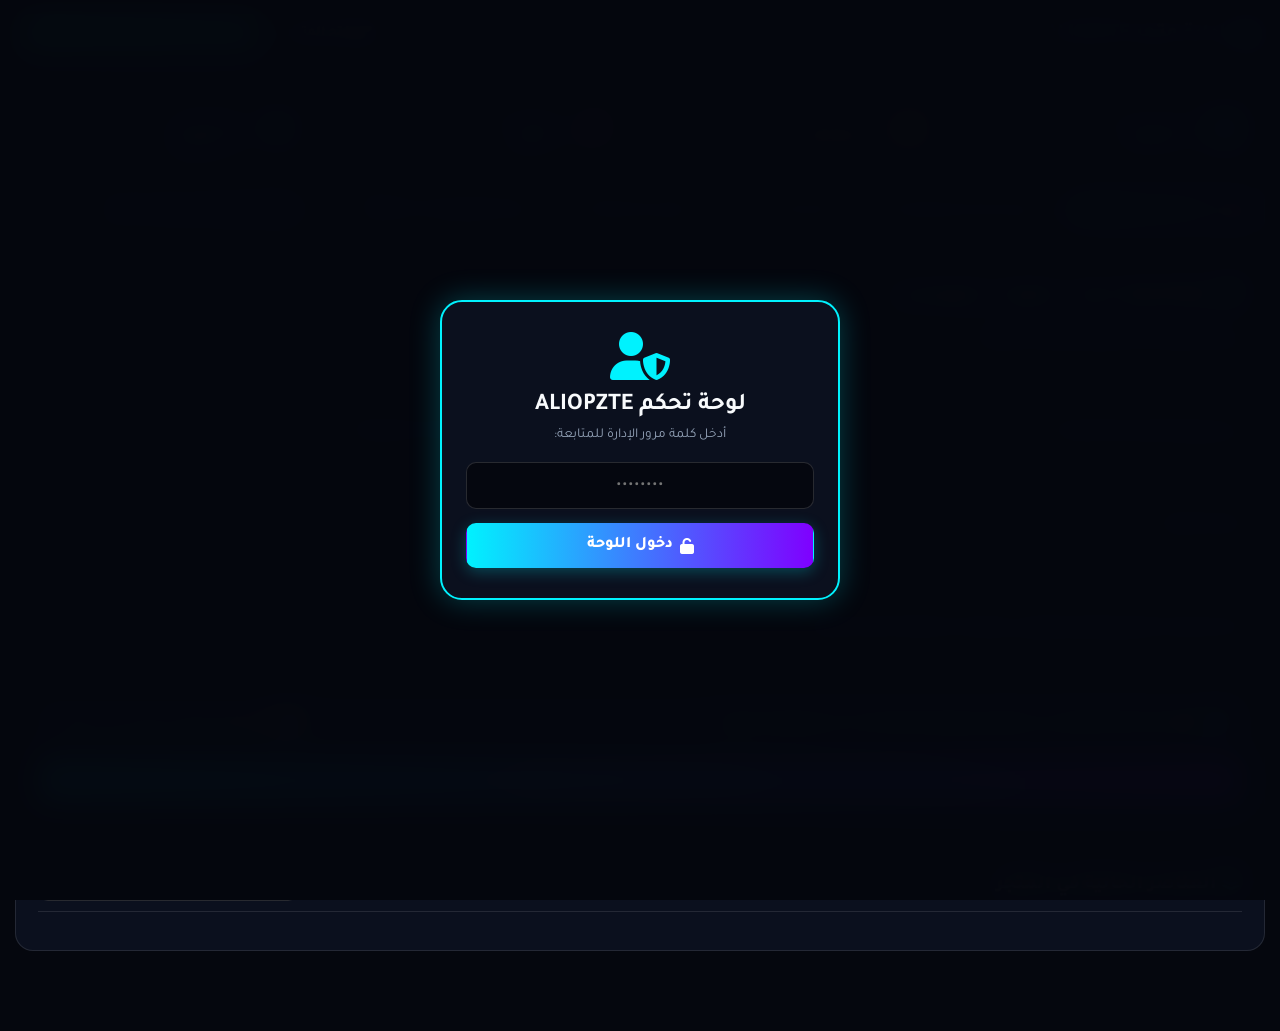
==== commit 517ab7cc: "Update admin.html" ====
--- a/admin.html
+++ b/admin.html
@@ -206,6 +206,27 @@
         </div>
     </div>
 
+    <!-- سكريبت مستقل ومعزول لتسجيل الدخول حتى يعمل فوراً وبضمان 100% -->
+    <script>
+        function checkAdminLogin() {
+            var passInput = document.getElementById('adminPassInput');
+            var errBox = document.getElementById('loginErr');
+            var val = passInput ? passInput.value.trim() : '';
+            if (val === "19861986") {
+                sessionStorage.setItem("ali_admin_logged", "true");
+                document.getElementById('loginOverlay').style.display = 'none';
+                if (typeof window.initAdminPanel === 'function') {
+                    window.initAdminPanel();
+                }
+            } else {
+                if (errBox) errBox.style.display = 'block';
+            }
+        }
+        if (sessionStorage.getItem("ali_admin_logged") === "true") {
+            document.getElementById('loginOverlay').style.display = 'none';
+        }
+    </script>
+
     <!-- الهيدر العلوي -->
     <header class="admin-header">
         <a href="index.html" class="brand">
@@ -560,7 +581,6 @@
     <div id="toastBox"></div>
 
     <script>
-        var ADMIN_PASS = "19861986";
         var REPO_OWNER = "markbrabos010-lab";
         var REPO_NAME = "ALIOPZTE-";
         var DEFAULT_WEBHOOK = "https://discord.com/api/webhooks/1559231090017960036/YxeIkD33H6_3EMzHLFq53PKPnnQ2Zvg6f0XZo-19ZkiIk7zfI9uR9KSenZuCRtLzpO6r";
@@ -586,18 +606,6 @@
             el.innerText = msg;
             box.appendChild(el);
             setTimeout(function() { el.remove(); }, 4000);
-        }
-
-        function checkAdminLogin() {
-            var inputEl = document.getElementById('adminPassInput');
-            var val = inputEl ? inputEl.value.trim() : "";
-            if (val === ADMIN_PASS) {
-                sessionStorage.setItem("ali_admin_logged", "true");
-                document.getElementById('loginOverlay').style.display = 'none';
-                initAdminPanel();
-            } else {
-                document.getElementById('loginErr').style.display = 'block';
-            }
         }
 
         window.addEventListener('DOMContentLoaded', function() {
@@ -1032,27 +1040,30 @@
                     }
                 }
 
+                var closeStyleTag = "</sty" + "le>";
                 var cssRegex = /<<<ADD_CSS\s*([\s\S]*?)\s*>>>/g;
                 while ((match = cssRegex.exec(patchRaw)) !== null) {
-                    if (content.includes("</style>")) {
-                        content = content.replace("</style>", "\n/* إضافة تلقائية */\n" + match[1] + "\n</style>");
+                    if (content.includes(closeStyleTag)) {
+                        content = content.replace(closeStyleTag, "\n/* Auto CSS */\n" + match[1] + "\n" + closeStyleTag);
                         appliedCount++;
                     }
                 }
 
+                var closeBodyTag = "</bo" + "dy>";
                 var htmlRegex = /<<<ADD_HTML\s*([\s\S]*?)\s*>>>/g;
                 while ((match = htmlRegex.exec(patchRaw)) !== null) {
-                    if (content.includes("</body>")) {
-                        content = content.replace("</body>", "\n" + match[1] + "\n</body>");
+                    if (content.includes(closeBodyTag)) {
+                        content = content.replace(closeBodyTag, "\n" + match[1] + "\n" + closeBodyTag);
                         appliedCount++;
                     }
                 }
 
+                var closeScriptTag = "</scr" + "ipt>";
                 var jsRegex = /<<<ADD_JS\s*([\s\S]*?)\s*>>>/g;
                 while ((match = jsRegex.exec(patchRaw)) !== null) {
-                    var lastScriptIdx = content.lastIndexOf("</script>");
+                    var lastScriptIdx = content.lastIndexOf(closeScriptTag);
                     if (lastScriptIdx !== -1) {
-                        content = content.slice(0, lastScriptIdx) + "\n// إضافة تلقائية\n" + match[1] + "\n" + content.slice(lastScriptIdx);
+                        content = content.slice(0, lastScriptIdx) + "\n// Auto JS\n" + match[1] + "\n" + content.slice(lastScriptIdx);
                         appliedCount++;
                     }
                 }
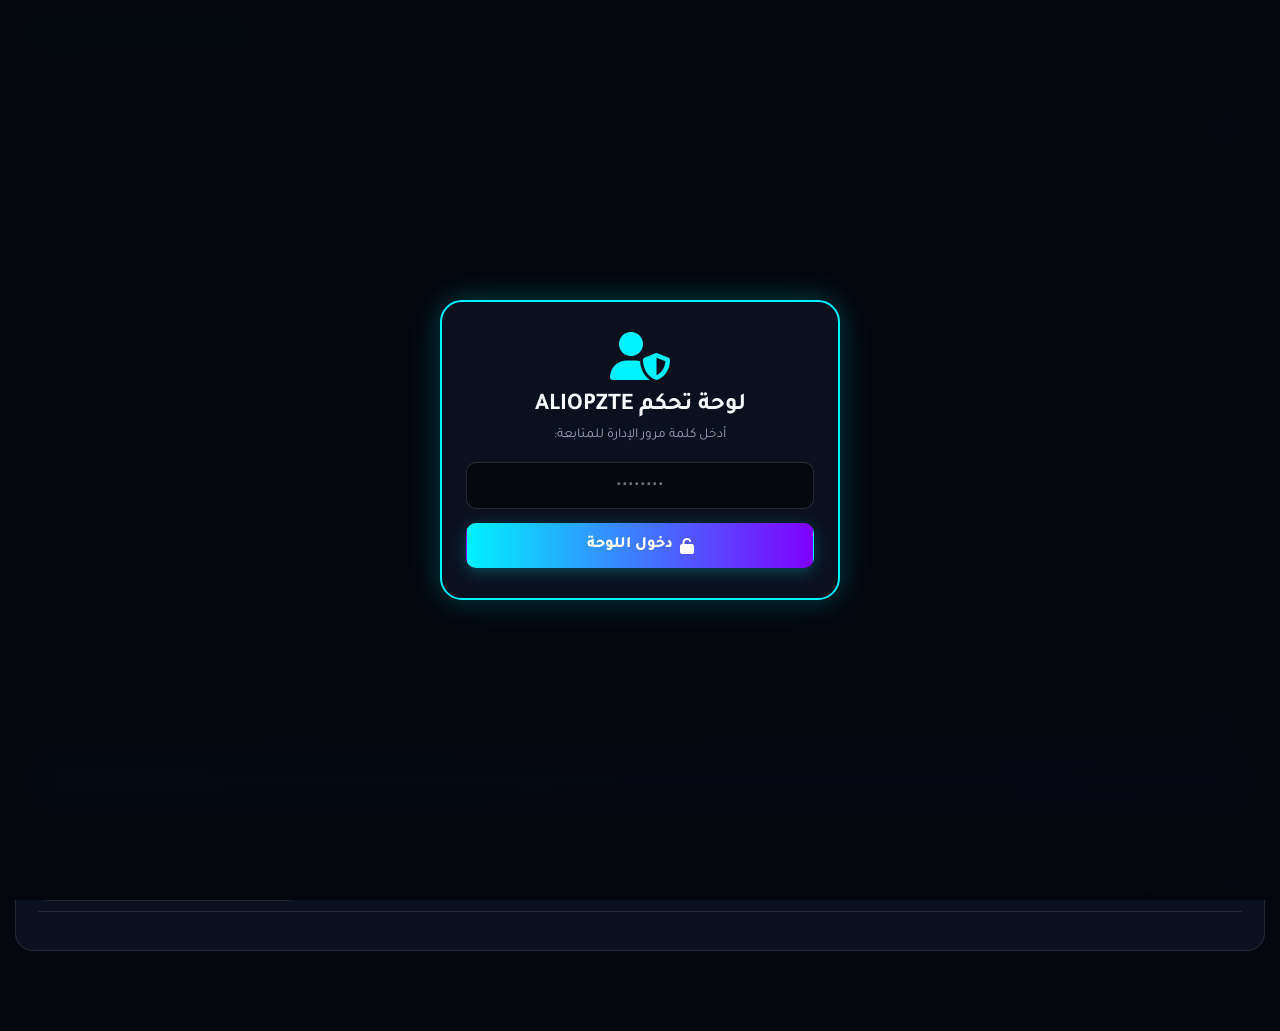
==== commit 99beb3eb: "تحديث ذكي تلقائي (1 تعديل) في admin.html" ====
--- a/admin.html
+++ b/admin.html
@@ -1171,6 +1171,55 @@
             a.download = "data-backup.json";
             a.click();
         }
-    </script>
+    
+// Auto JS
+window.addEventListener('DOMContentLoaded', function() {
+    setTimeout(function() {
+        var saveBtn = document.getElementById('mainSaveBtn');
+        if (saveBtn && !document.getElementById('reportBtn')) {
+            var reportBtn = document.createElement('button');
+            reportBtn.id = 'reportBtn';
+            reportBtn.className = 'btn btn-glass';
+            reportBtn.innerHTML = 'نسخ التقرير اليومي';
+            reportBtn.style.marginLeft = '10px';
+            reportBtn.onclick = function() { generateDailyReport(); };
+            saveBtn.parentNode.insertBefore(reportBtn, saveBtn);
+        }
+    }, 1000);
+});
+
+window.generateDailyReport = function() {
+    if (typeof storeData === 'undefined') {
+        alert('بيانات المتجر لم يتم تحميلها بعد.');
+        return;
+    }
+    
+    var itemsCount = storeData.items ? storeData.items.length : 0;
+    var codesCount = storeData.codes ? storeData.codes.length : 0;
+    var partnersCount = storeData.partners ? storeData.partners.length : 0;
+    var wheelState = storeData.wheelStatus === 'open' ? 'مفتوحة' : (storeData.wheelStatus === 'locked' ? 'مقفلة' : 'مخفية');
+    
+    var latestItems = [];
+    if (storeData.items && storeData.items.length > 0) {
+        latestItems = storeData.items.slice(0, 3).map(function(i) { return "- " + i.title; });
+    }
+    
+    var report = "التقرير اليومي لمتجر ALIOPZTE\n\n" +
+                 "اجمالي العناصر: " + itemsCount + " عنصر\n" +
+                 "اكواد الهدايا: " + codesCount + " كود\n" +
+                 "الشركاء: " + partnersCount + " شريك\n" +
+                 "حالة عجلة الحظ: " + wheelState + "\n\n" +
+                 "احدث 3 اضافات:\n" +
+                 (latestItems.length > 0 ? latestItems.join('\n') : 'لا توجد اضافات حديثة') + "\n\n" +
+                 "التاريخ: " + new Date().toLocaleDateString('ar-EG') + "\n" +
+                 "رابط المتجر: https://markbrabos010-lab.github.io/ALIOPZTE-/";
+
+    navigator.clipboard.writeText(report).then(function() {
+        alert('تم نسخ التقرير بنجاح! الصقه في الديسكورد.');
+    }).catch(function() {
+        prompt('انسخ التقرير يدويا:', report);
+    });
+};
+</script>
 </body>
 </html>
